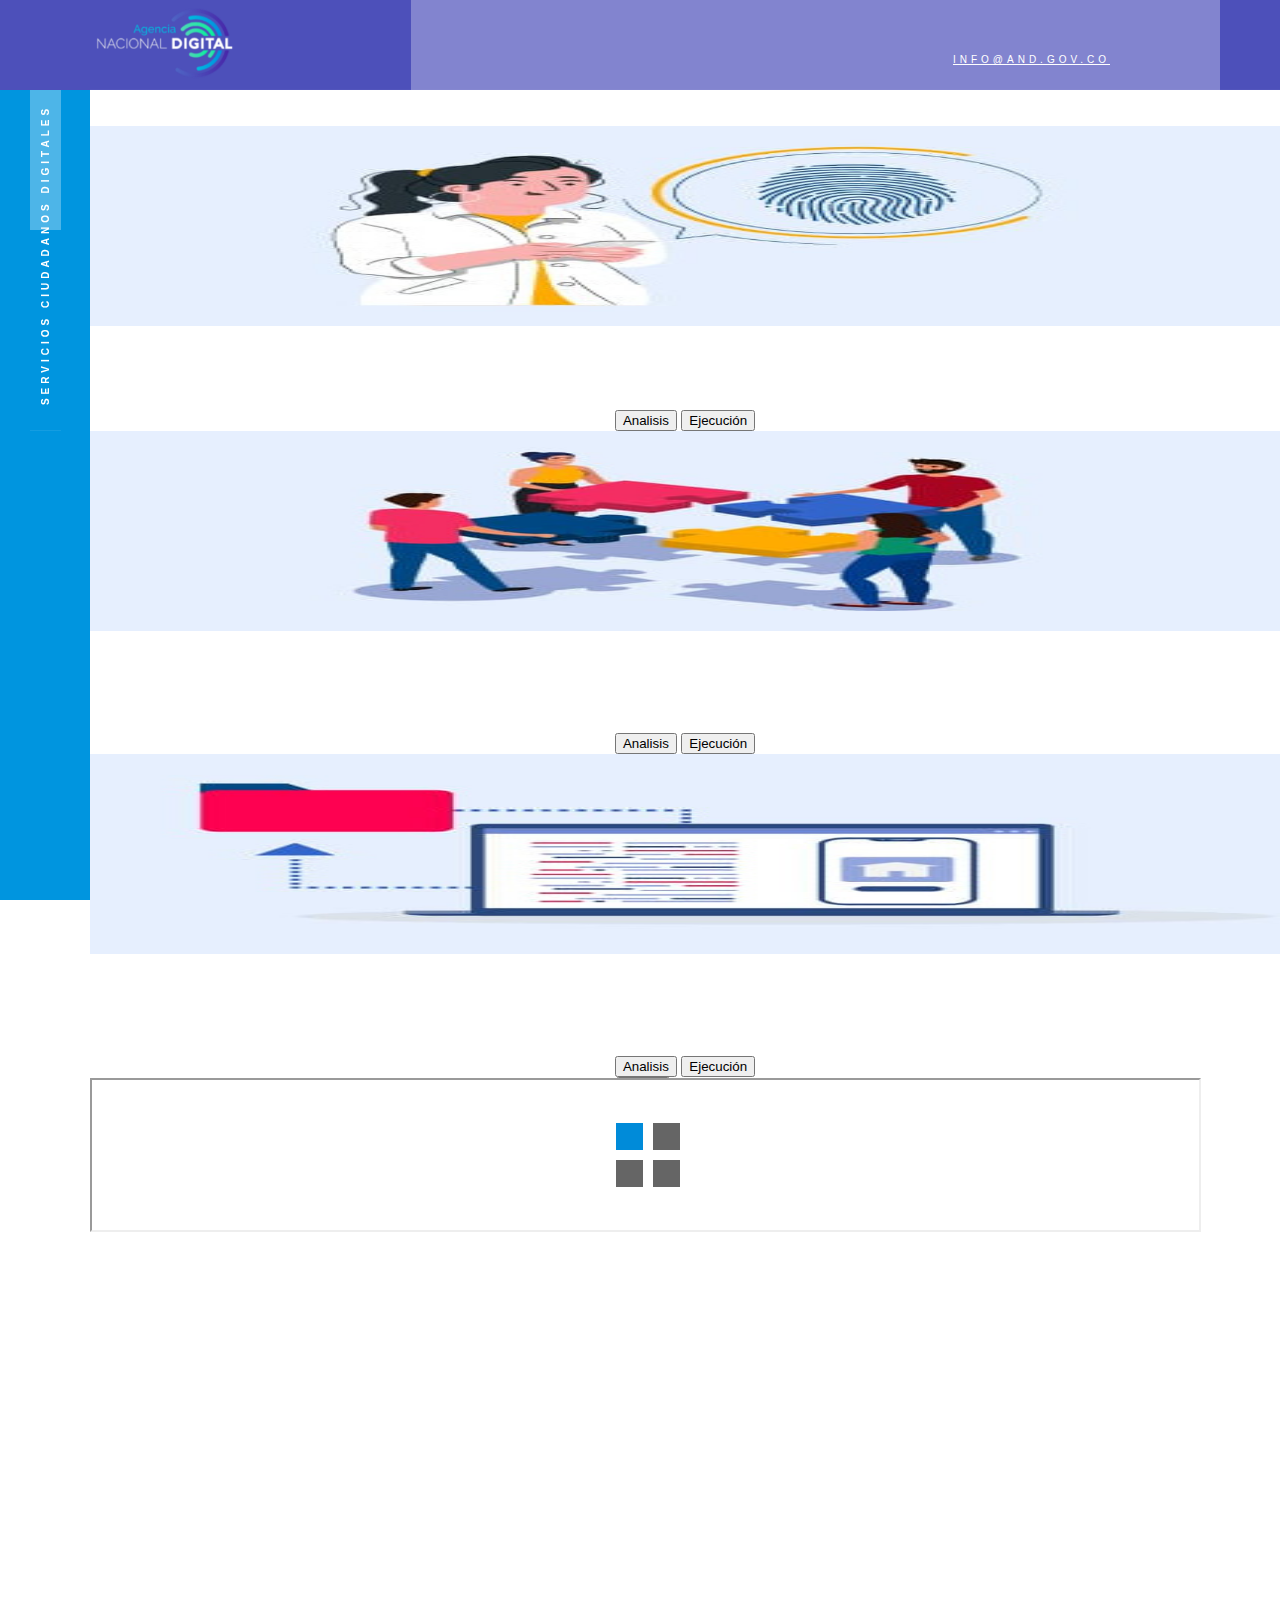
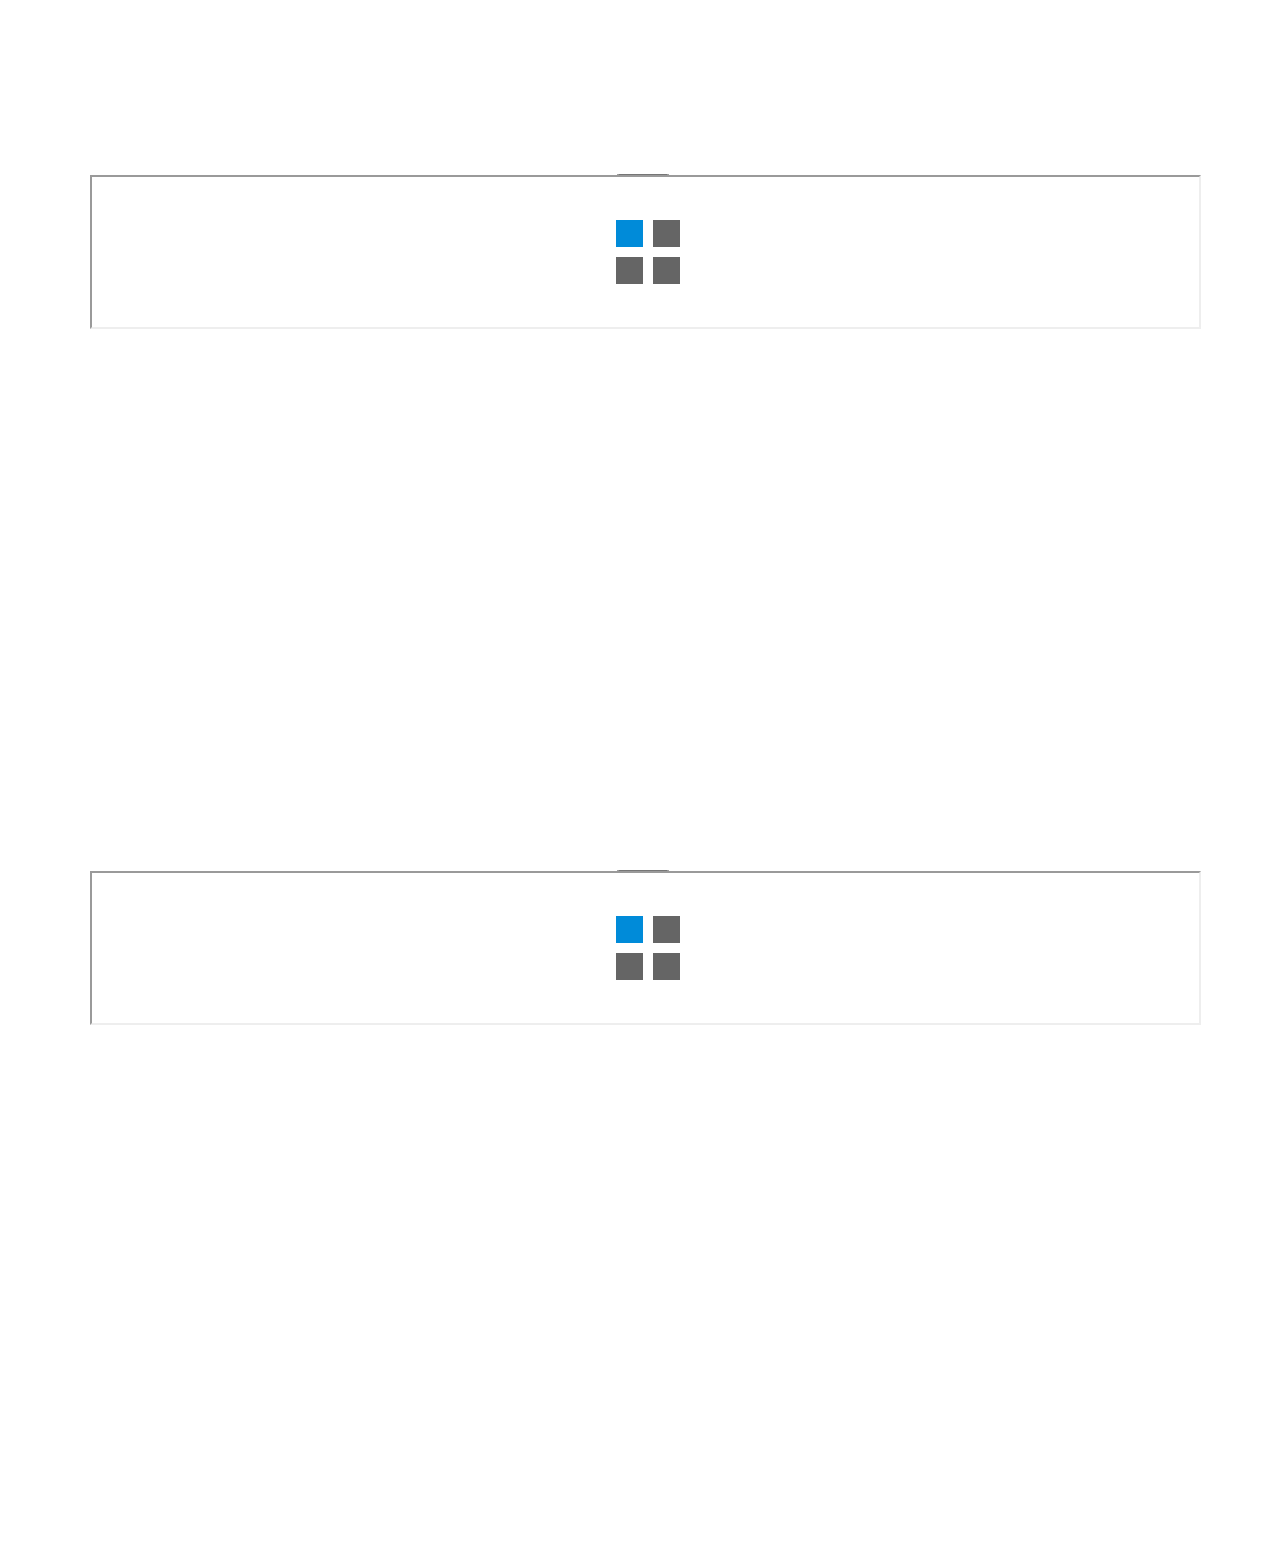
==== serviciosand.html @ 211bf90f "Commit inicial" ====
<!DOCTYPE html>
<html lang="en">

<head>
    <meta charset="UTF-8">
    <meta http-equiv="X-UA-Compatible" content="IE=edge">
    <meta name="viewport" content="width=device-width, initial-scale=1.0">
    <link type="text/css" rel="stylesheet" href="css/style.css">
    <link href="https://cdn.jsdelivr.net/npm/bootstrap@5.1.3/dist/css/bootstrap.min.css" rel="stylesheet"
        integrity="sha384-1BmE4kWBq78iYhFldvKuhfTAU6auU8tT94WrHftjDbrCEXSU1oBoqyl2QvZ6jIW3" crossorigin="anonymous">
    <title>Servicios Ciudadanos</title>
</head>

<body>
    <header class="main-header">
        <a href="#" class="header-logo ajax"><img src="images/and.png" alt=""></a>
        <div class="header-contacts">
            <ul>
                <li><a href="#">info@and.gov.co</a></li>
            </ul>
        </div>
    </header>
    <div class="left-panel">
        <div class="horizonral-subtitle"><span><strong>Servicios Ciudadanos Digitales</strong></span></div>
    </div>

    <div id="wrapper">
        <br /><br />
        <div class="row">
            <div class="col-md-1"></div>
            <div class="col-md-10">

                <div class="row">
                    <div class="col-sm-6 col-md-4">
                        <div class="thumbnail">
                            <img data-src="holder.js/100%x200" alt="100%x200" src="images/autencacion@2x-100.jpg"
                                data-holder-rendered="true" style="height: 200px; width: 100%; display: block;">
                                <div class="caption text-center">
                                <p><b>Autenticación</b></p>
                                <p>Servicio de validación de atributos que le permita a los usuarios, acceder de un
                                    modo
                                    seguro y
                                    confiable a los servicios.</p>
                                <button type="button" class="btn btn-success" data-bs-toggle="modal"
                                    data-bs-target="#autenticacionAnalisisModal">
                                    Analisis
                                </button>
                                <button type="button" class="btn btn-primary" data-toggle="modal"
                                    data-target="#exampleModalCenter" onclick="init();">
                                    Ejecución
                                </button>
                            </div>
                        </div>
                    </div>
                    <div class="col-sm-6 col-md-4">
                        <div class="thumbnail">
                            <img data-src="holder.js/100%x200" alt="100%x200" src="images/Interoperabilidad@2x-100.jpg"
                                data-holder-rendered="true" style="height: 200px; width: 100%; display: block;">
                                <div class="caption text-center">
                                <p><b>Interoperabilidad</b></p>
                                <p>Es el intercambio de información, datos y conocimiento entre las entidades del
                                    Estado
                                    con el
                                    propósito de facilitar servicios en línea a los ciudadanos, empresas y otras
                                    entidades mediante
                                    el intercambio de datos entre sus sistemas de información.</p>
                                <button type="button" class="btn btn-success" data-bs-toggle="modal"
                                    data-bs-target="#interoperabilidadAnalisisModal">
                                    Analisis
                                </button>
                                <button type="button" class="btn btn-primary" data-toggle="modal"
                                    data-target="#exampleModalCenter" onclick="init();">
                                    Ejecución
                                </button>
                            </div>
                        </div>
                    </div>
                    <div class="col-sm-6 col-md-4">
                        <div class="thumbnail">
                            <img data-src="holder.js/100%x200" alt="100%x200" src="images/carpeta ciudadana@2x-100.jpg"
                                data-holder-rendered="true" style="height: 200px; width: 100%; display: block;">
                            <div class="caption text-center">
                                <p><b>Carpeta Ciudadana</b></p>
                                <p>Es el servicio que le permite a los usuarios de servicios ciudadanos digitales
                                    acceder
                                    digitalmente de manera segura, confiable y actualizada al conjunto de sus datos,
                                    que
                                    tienen o
                                    custodian las entidades.</p>
                                <button type="button" class="btn btn-success" data-bs-toggle="modal"
                                    data-bs-target="#carpetaAnalisisModal">
                                    Analisis
                                </button>
                                <button type="button" class="btn btn-primary" data-toggle="modal"
                                    data-target="#exampleModalCenter" onclick="init();">
                                    Ejecución
                                </button>
                            </div>
                        </div>
                    </div>
                </div>



            </div>

        </div>
        <!-- Modal -->
        <div class="modal " id="autenticacionAnalisisModal" tabindex="-1" aria-labelledby="autenticacionAnalisisModal"
            aria-hidden="true">
            <div class="modal-dialog modal-fullscreen">
                <div class="modal-content">
                    <div class="modal-body">
                        <button type="button" class="btn btn-secondary" data-bs-dismiss="modal">Cerrar</button>
                        <iframe class="responsive-iframe" src="Autenticacion/autenticación.html"></iframe>

                    </div>
                </div>
            </div>
        </div>
        <!-- Modal -->

        <!-- Modal -->
        <div class="modal " id="interoperabilidadAnalisisModal" tabindex="-1"
            aria-labelledby="interoperabilidadAnalisisModal" aria-hidden="true">
            <div class="modal-dialog modal-fullscreen">
                <div class="modal-content">
                    <div class="modal-body">
                        <button type="button" class="btn btn-secondary" data-bs-dismiss="modal">Cerrar</button>
                        <iframe class="responsive-iframe" src="Interoperabilidad/interoperabilidad.html"></iframe>

                    </div>
                </div>
            </div>
        </div>
        <!-- Modal -->

        <!-- Modal -->
        <div class="modal " id="carpetaAnalisisModal" tabindex="-1" aria-labelledby="carpetaAnalisisModal"
            aria-hidden="true">
            <div class="modal-dialog modal-fullscreen">
                <div class="modal-content">
                    <div class="modal-body">
                        <button type="button" class="btn btn-secondary" data-bs-dismiss="modal">Cerrar</button>
                        <iframe class="responsive-iframe" src="Carpeta_ciudadana/carpeta.html"></iframe>

                    </div>
                </div>
            </div>
        </div>
        <!-- Modal -->

    </div>
    <script src="https://cdn.jsdelivr.net/npm/bootstrap@5.1.3/dist/js/bootstrap.bundle.min.js"
        integrity="sha384-ka7Sk0Gln4gmtz2MlQnikT1wXgYsOg+OMhuP+IlRH9sENBO0LRn5q+8nbTov4+1p"
        crossorigin="anonymous"></script>

</body>

</html>
---- css/style.css ----
@charset "utf-8";

html {
	overflow-x: hidden !important;
	overflow-y: hidden !important;
	height: 100%;
}
.modal-backdrop {
    position: inherit !important;
}
.div-images{
	background-image: url('../images/index@2x-100.jpg');
	background-repeat: no-repeat;
	background-size: 100% 100%;
	height: 550px;
}
.div-align{
	display: flex;
   align-items: center;
}
.div-align h3 span{
	color: rgb( 77,80,186);
}
body {
	margin: 0;
	padding: 0;
	font-weight: inherit;
	font-size: 100%;
	height: 100%;
	text-align: center;
	background:#fff;
	color: #fff;
	font-family: "Montserrat", sans-serif !important;
}
.content {
	float: left;
	width: 100%;
	position: relative;
	z-index: 5;
}
.full-height {
	height: 100%;
}
.hidden-item {
	overflow:hidden;
}
@-o-viewport {
	width: device-width;
}
@-ms-viewport {
	width: device-width;
}
@viewport {
	width: device-width;
}
#main {
	height: 100%;
	width: 100%;
	position: absolute;
	top: 0;
	left: 0;
	z-index: 2;
}
#wrapper {
	position: absolute;
	top: 90px;
	left: 90px;
	right: 0;
	bottom: 0;
	z-index: 3;
	background:#fff;
}
header.main-header {
    position: fixed;
    top: 0;
    left: 0;
    width: 100%;
    height: 90px;
    z-index: 20;
    background: rgb(77,80,186);
    padding: 0 0 0  90px;
}
header.main-header:after {
	content:'';
	position:absolute;
	bottom:0;
	left:90px;
	height:1px;
	right:0;
	background:rgba(255, 255, 255, 0.03);
}
header.main-header:before {
	content:'';
	position:absolute;
	left:30%;
	right:150px;
	height:100%;
	z-index:-1;
	background:rgba(255, 255, 255, 0.3);
}
.header-logo {
	float:left;
	position:relative;
	top:5px;
}
.header-logo img {
	float:left;
	width: auto;
	height:76px;
}
.nav-button-wrap {
	right:0;
	width:100px;
	position: absolute;
	top:32px;
}
.nav-button {
	left:-20px;
	width: 28px;
	height: 50px;
	display:inline-block;
	cursor: pointer;
	position: relative;
}
.nav-button span {
	width: 100%;
	float: left;
	margin-bottom: 6px;
	height: 2px;
	background: #fff;
	position: relative;
	-webkit-transition: all 0.2s ease-in-out;
	transition: all 0.2s ease-in-out;
}
.nav-button .ncs {
	width: 70%;
}
.nav-button .nbs,
.nav-button.cmenu:hover .nbs {
	width: 0;
}
.nav-button:hover .ncs,
.nav-button:hover .nbs {
	width: 100%;
}
.nav-button.cmenu .nos {
	-webkit-transform: rotate(-45deg) scale(0.8);
	transform: rotate(-45deg) scale(0.8);
	margin-bottom: 0;
	top: 8px;
}
.nav-button.cmenu .ncs {
	-webkit-transform: rotate(45deg) scale(0.8);
	transform: rotate(45deg) scale(0.8);
	margin-bottom: 0;
	top: 6px;
	width: 100%;
}
.nav-button:hover .text {
	color: #fff;
}
.menu-button-text {
	position: absolute;
	left: 0;
	width: 100%;
	bottom: 10px;
	color: #fff;
	font-size: 10px;
	font-weight: 400;
	text-transform: uppercase;
	letter-spacing: 2px;
}
.nav-button.cmenu .menu-button-text {
	margin-top: 16px;
}
.header-contacts {
	float:right;
	position:relative;
	top:24px;
	padding-right:70px;
	right:150px;
}
.header-contacts ul {
	float:right;
}
.header-contacts li {
	list-style:none;
	float:left;
	margin-right:40px;
	top:14px;
	position:relative;
	text-transform: uppercase;
    font-weight: 500;
    font-size: 10px;
    color: #1b1b1b;
    letter-spacing: 4px;
}
.header-contacts li:before {
	content:'';
	position:absolute;
	left:-30px;
	width:15px;
	top:50%;
	height:2px;
	margin-top:-2px;
}
.header-contacts li  a{
	color:#fff;
}
.left-panel {
	position:fixed;
	top:90px;
	left:0;
	width:90px;
	bottom:0;
	z-index:19;
    background: rgb(0, 149, 223);
    -webkit-transform: translate3d(0,0,0);
	/*border-right: 1px solid rgba(255, 255, 255, 0.03);*/
}
.left-panel_social {
	position:absolute;
	bottom:110px;
	left:50%;
	margin-left:-20px;
	width:40px;
}
.left-panel_social li {
	width:40px;
	height:40px;
	line-height:40px;
	box-sizing:border-box;
	display:inline-table;
	border: 1px solid rgba(255, 255, 255, 0.08);
	border-top:none;
	position:relative;
}
.left-panel_social li:before , .nav-social li:before {
	content:'';
	position:absolute;
	left:0;
	width:0;
	height:100%;
	top:0;
	background:rgba(255, 255, 255, 0.08);
	z-index:1;
	-webkit-transition: all 200ms ease-out;
	transition: all 200ms ease-out;
}
.left-panel_social li:hover:before , .nav-social li:hover:before {
	width:100%;
}
.left-panel_social li:first-child {
	border-top:1px solid rgba(255, 255, 255, 0.08);
}
.left-panel_social li a {
	position:relative;
	z-index:2;
	color:#767676;
}
.horizonral-subtitle {
	position:absolute;
	left:40px;
	top:150px;
}
.horizonral-subtitle span {
    position: absolute;
    left: -170px;
    text-transform: uppercase;
    font-weight: 400;
    font-size: 10px;
    letter-spacing: 4px;
	padding:10px 0;
	width:350px;
	top:0;
	text-align: center;
    -webkit-transform: rotate(-90deg);
    transform: rotate(-90deg);
    color: #fff;
    text-overflow: ellipsis;
	overflow: hidden;
    white-space: nowrap;
	border-left:1px solid rgba(255, 255, 255, 0.08);
}
.horizonral-subtitle span strong {
	position:relative;
	display:block;
}
.horizonral-subtitle span:before {
	content:'';
	position:absolute;
	width:190px;
	right:-40px;
	height:100%;
	top:0;
	background:#fff;
	opacity: 0.3;
}
@media only screen and (max-width: 1064px) {
	#wrapper {
		left:0;
	}
	.left-panel , .share-button:before , .share-button:after , .header-contacts , .progress-bar-wrap , .scroll-nav-wrap , .height-emulator  , .flat-project_title_dec , .tabs-counter , .hor-mob-filter:before , .hor-mob-filter:after   {
		display:none;
	}
	.hor-mob-filter {
		left:0;
	}
	header.main-header {
		padding-left:30px;
	}
	.share-button {
		top:0;
		width:90px;
		left:190px;
		height:90px;
		-webkit-transform: translate3d(0,0,0);
	}
	.share-button span {
		display:inline-table;
		top:30px;
		-webkit-transform: rotate(0deg);
		transform: rotate(0deg);
	}
	.share-button span:before {
		content:'';
		position:absolute;
		left:0;
		right:0;
		bottom:-4px;
		height:1px;
	}
	.share-wrapper {
		bottom: inherit;
		top:90px;
	}
	.hero-start-link.hero-start-link_mlt , .fixed-column-wrap , .column-wrap , .fixed-column-wrap-content  , .hero-start-link    , section.hero-section:before  {
		width:100%;
	}
	.page-load , .share-wrapper  {
		left:0px;
	}
	.hero-start-link  {
		z-index:50;
		background: #1b1b1b;
	}
	.hero-bg {
		right:0;
		left:0;
	}
	section.hero-section:before {
		background: #323236;
	}
	section.hero-section {
		padding: 100px 0 75px;
	}
	.multi-slideshow-wrap_1 , .multi-slideshow-wrap_2   {
		bottom:70px;
	}
	.hero-title {
		top:5%;
	}
	.fixed-column-wrap , .fixed-column-wrap-content {
		position:relative!important;
		float:left;
		top:0;
		height:auto !important;
	}
	.fixed-column-wrap-content.map-mobile {
		height:400px !important;
		padding:0;
	}
	.fixed-column-wrap-content  {
		padding:150px 0 50px;
	}
	.fixed-column-wrap_title {
		position: relative;
		bottom:0;
		left:0;
		right:0;
		z-index: 21;
		text-align: left;
		margin:0 auto;
		max-width: 824px;
		width:92%;
	}
	.fixed-column-wrap_title p {
		text-align:left;
		float:left;
	}
	.fixed-column-wrap_title h2:before{
		right:inherit;
		left:0;
	}
	.main-footer {
		position:relative;
		float:left;
		width:100%;
		left:0;
	}
	.footer-inner {
		padding: 50px 0 70px;
	}
	.fc_button  {
		margin-bottom:50px;
	}
	.subcribe-form {
		margin-top:0;
	}
	#subscribe {
		max-width:550px;
	}
	.show-case-slider-wrap ,   .mob-carusel {
		height:400px;
		overflow:hidden;
	}
	.flat-project_title h2 {
		text-align: left;
		font-size: 32px;
		line-height: 44px;
		padding-right: 0;
	}
	.tabs-menu {
		margin-top:30px;
	}
	.gallery-item , .gallery-item.gallery-item-second {
		width:50% !important;
	}
	.ff_panel-conainer {
		padding-bottom:0;
	}
	.in-filter_mobpanel {
		float:left;
		width:100%;
		position:relative;
		left:0;
		height:auto;
		padding-right:0;
	}
	.in-filter_mobpanel  .gallery-filters{
		height:auto;
	}
	section , section.no-padding-bottom {
		padding-top:40px;
	}
	.mob-bg {
		display:block;
	}
	.section-number.right_sn {
		right:0;
		overflow:hidden;
	}
	.frbg {
		height:100%;
		padding-bottom:80px;
	}
	}
	@media only screen and (max-width: 560px) {
		.nav-holder {
			width: 300px;
		}
		.nav-scroll-bar-wrap {
			padding: 50px 10px 100px 30px;
		}
		.share-button {
			left: 160px;
		}
		header.main-header {
			padding: 0 0 0 20px;
		}
	}
	@media only screen and (-webkit-min-device-pixel-ratio: 2) {
		.bg {
			background-attachment: scroll !important;
			/*-web-webkit-background-size: cover;*/
			background-position: center;
			}
	}
	.nav-scroll-bar-wrap {
		overflow:hidden;
		position:absolute;
		left:0;
		right:0;
		bottom:70px;
		top:0;
		padding:80px 40px 100px 50px;
	}
	nav.nav-inner {
		float: left;
		overflow: hidden;
		width: 100%;
		position: relative;
		 margin-top: 90px;
		z-index: 20;
	}
	.media-container {
		position:absolute;
		top:0;
		left:0;
		width:100%;
		height:100%;
		overflow:hidden;
		z-index:-1;
	}

	.nav-social {
		position:absolute;
		height:80px;
		width:100%;
		left:0;
		bottom:0;
		background: #464443;
		padding:0 20px 0 70px;
	}
	.nav-social_title {
		float:left;
		top: 32px;
		margin-right:20px;
		position: relative;
		text-transform: uppercase;
		font-weight: 500;
		font-size: 10px;
		color:#fff;
		letter-spacing: 4px;
	}
	.nav-social li{
		width: 40px;
		height: 40px;
		line-height: 40px;
		box-sizing: border-box;
		border: 1px solid rgba(255, 255, 255, 0.08);
		border-left: none;
		position: relative;
		float:left;
		top:20px;
	}
	.nav-social li:first-child {
		border-left:1px solid rgba(255, 255, 255, 0.08);
	}
	.nav-social li a{
		color: #767676;
		position:relative;
		z-index:10;
	}
	.responsive-iframe {
		position: relative;
		top: -20px;
		left: 0;
		bottom: 0;
		right: 0;
		width: 100% !important;
		height: 100% !important;
	}
	.modal {
		top: 90px !important;
		left: 93px !important;
		width: 93% !important;
		height: 86% !important;

	}
	.modal1 {
		top: 90px !important;
		left: 93px !important;
		width: 93% !important;
		height: 86% !important;

	}
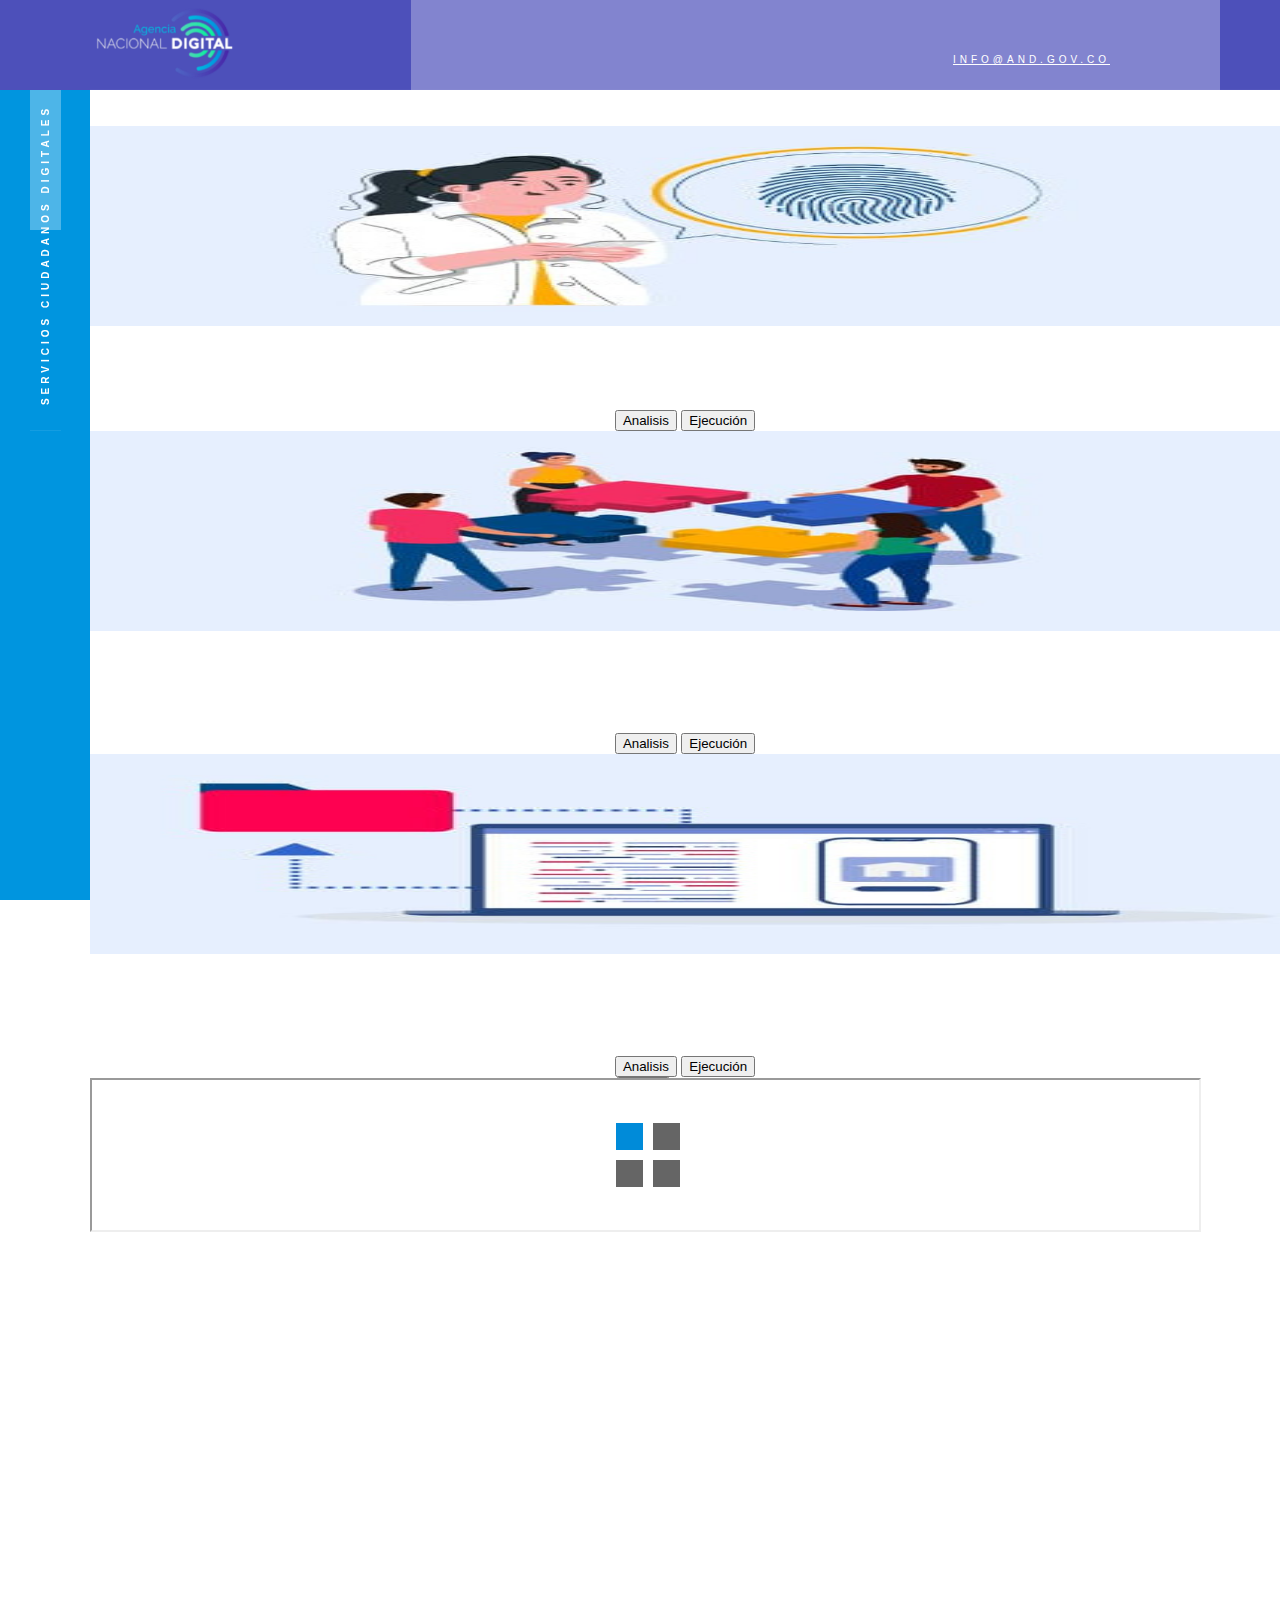
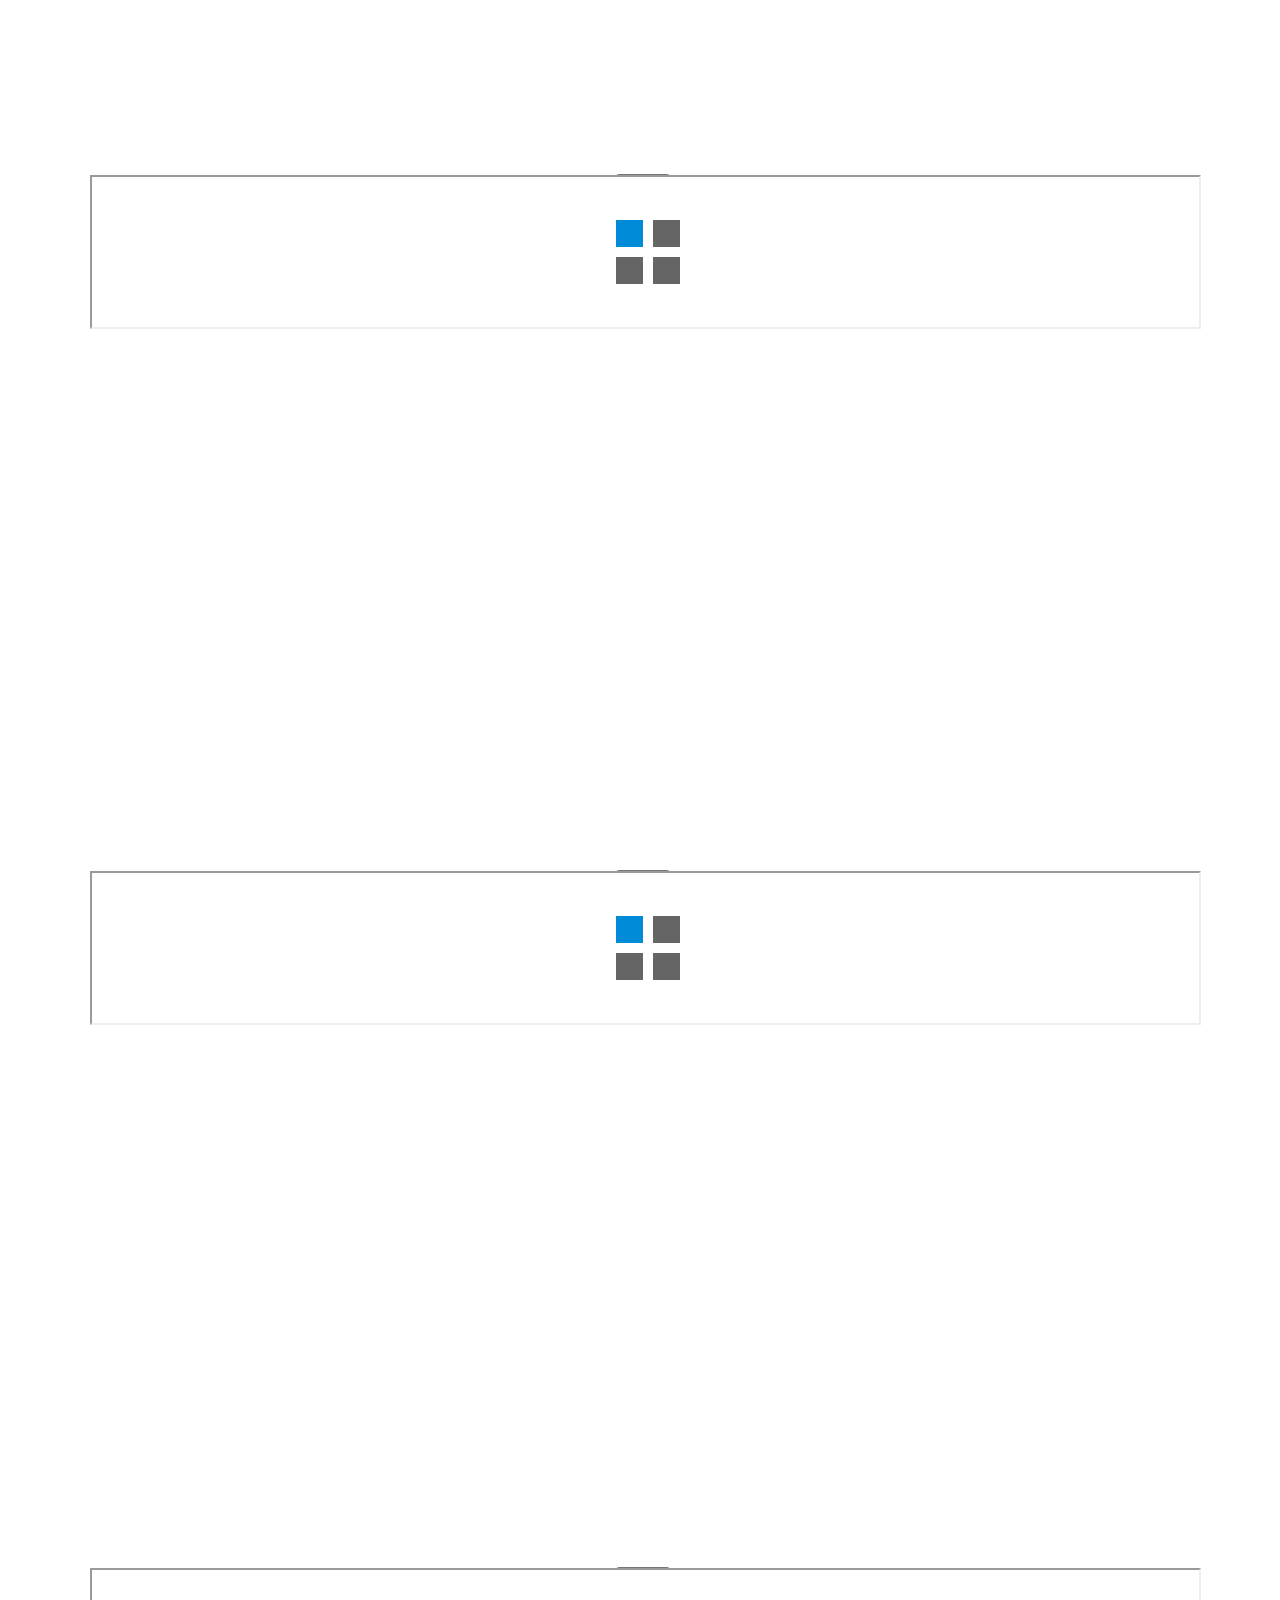
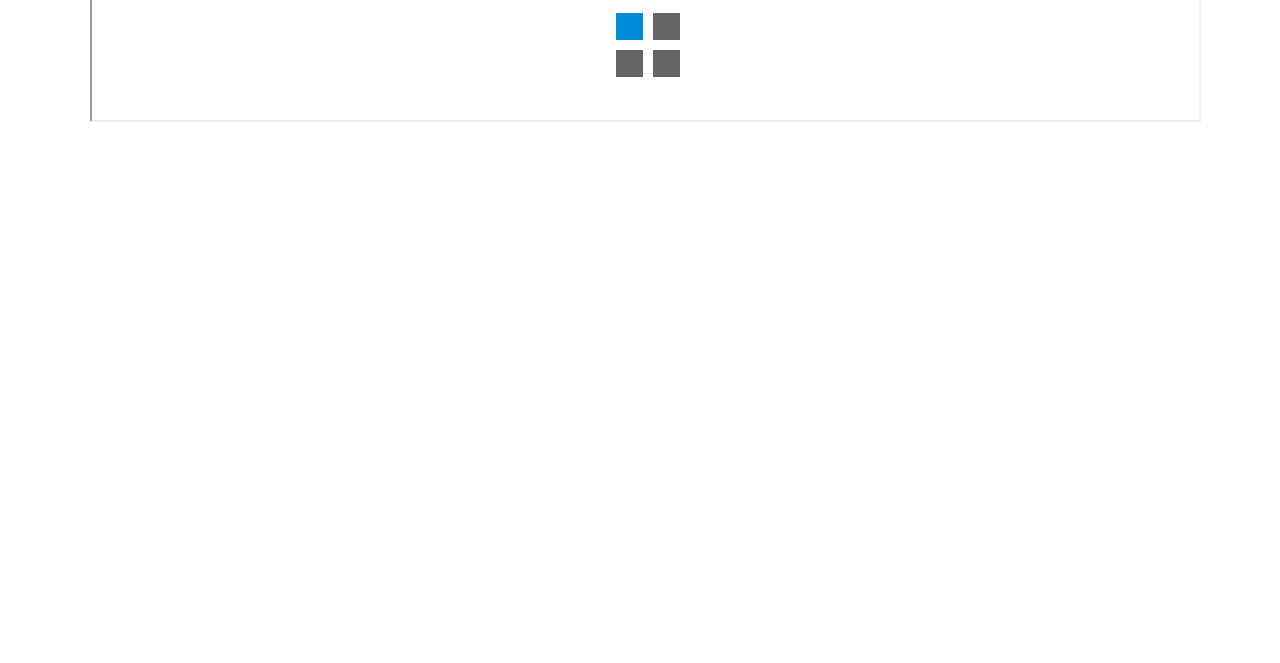
==== commit d9f53049: "Actualizacion flujos" ====
--- a/serviciosand.html
+++ b/serviciosand.html
@@ -68,8 +68,8 @@
                                     data-bs-target="#interoperabilidadAnalisisModal">
                                     Analisis
                                 </button>
-                                <button type="button" class="btn btn-primary" data-toggle="modal"
-                                    data-target="#exampleModalCenter" onclick="init();">
+                                <button type="button" class="btn btn-primary" data-bs-toggle="modal"
+                                    data-bs-target="#interoperabilidadEjecucionModal">
                                     Ejecución
                                 </button>
                             </div>
@@ -127,7 +127,22 @@
                 <div class="modal-content">
                     <div class="modal-body">
                         <button type="button" class="btn btn-secondary" data-bs-dismiss="modal">Cerrar</button>
-                        <iframe class="responsive-iframe" src="Interoperabilidad/interoperabilidad.html"></iframe>
+                        <iframe class="responsive-iframe" src="Interoperabilidad/Analisis/interoperabilidad.html"></iframe>
+
+                    </div>
+                </div>
+            </div>
+        </div>
+        <!-- Modal -->
+
+        <!-- Modal -->
+        <div class="modal " id="interoperabilidadEjecucionModal" tabindex="-1"
+            aria-labelledby="interoperabilidadEjecucionModal" aria-hidden="true">
+            <div class="modal-dialog modal-fullscreen">
+                <div class="modal-content">
+                    <div class="modal-body">
+                        <button type="button" class="btn btn-secondary" data-bs-dismiss="modal">Cerrar</button>
+                        <iframe class="responsive-iframe" src="Interoperabilidad/Ejecucion/interoperabilidad_Ejecucion.html"></iframe>
 
                     </div>
                 </div>
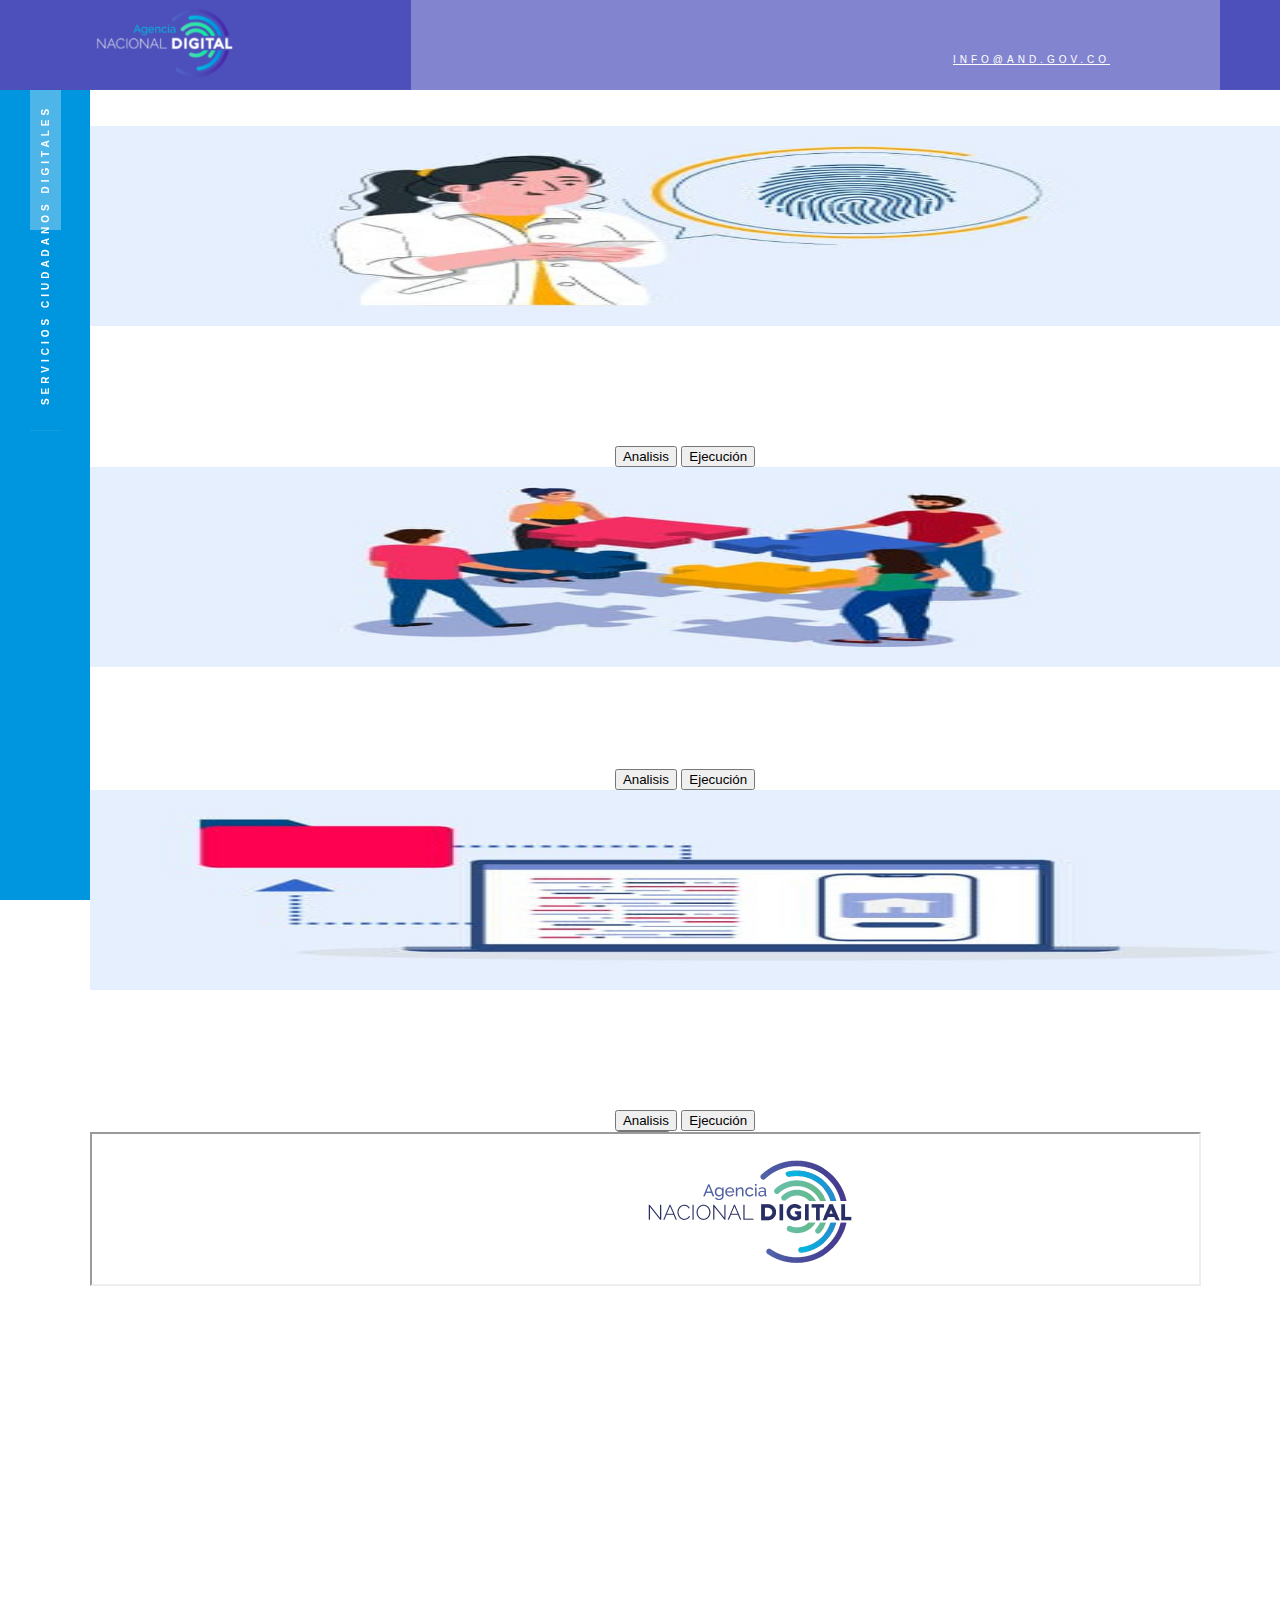
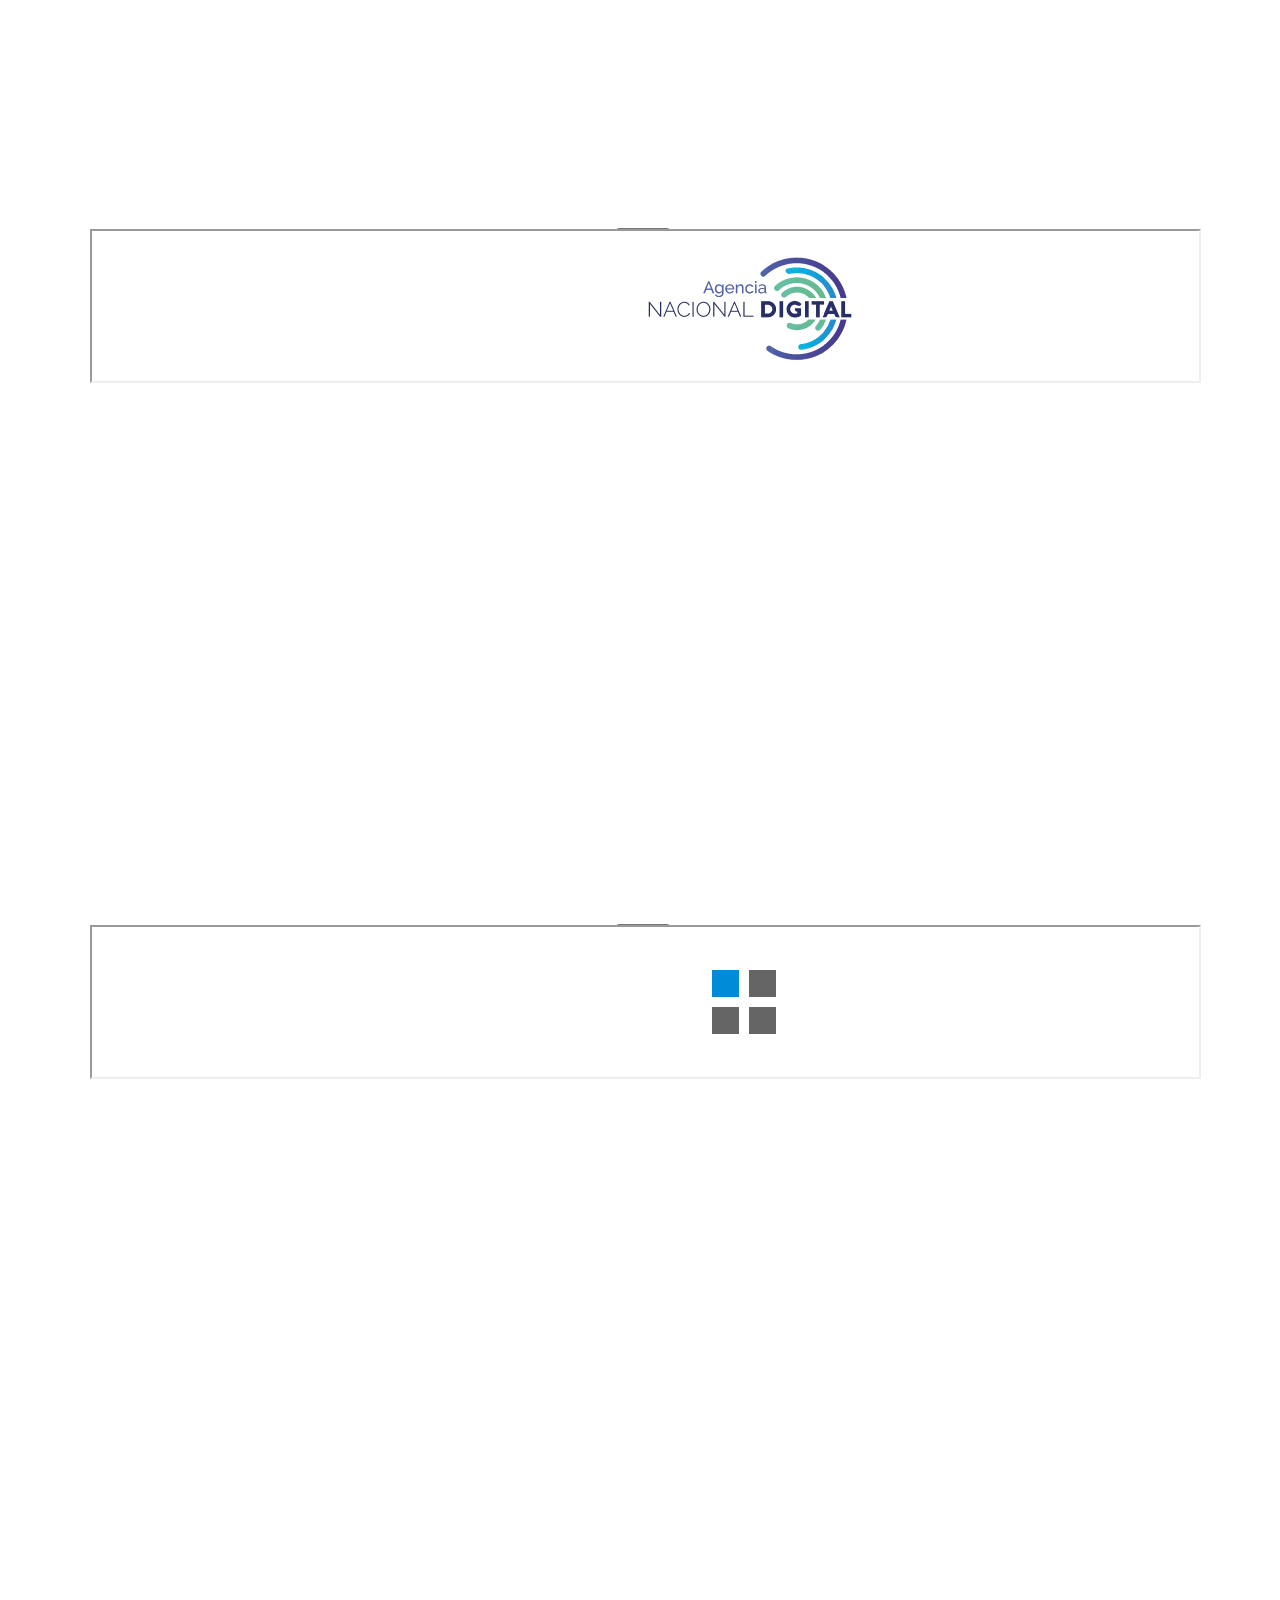
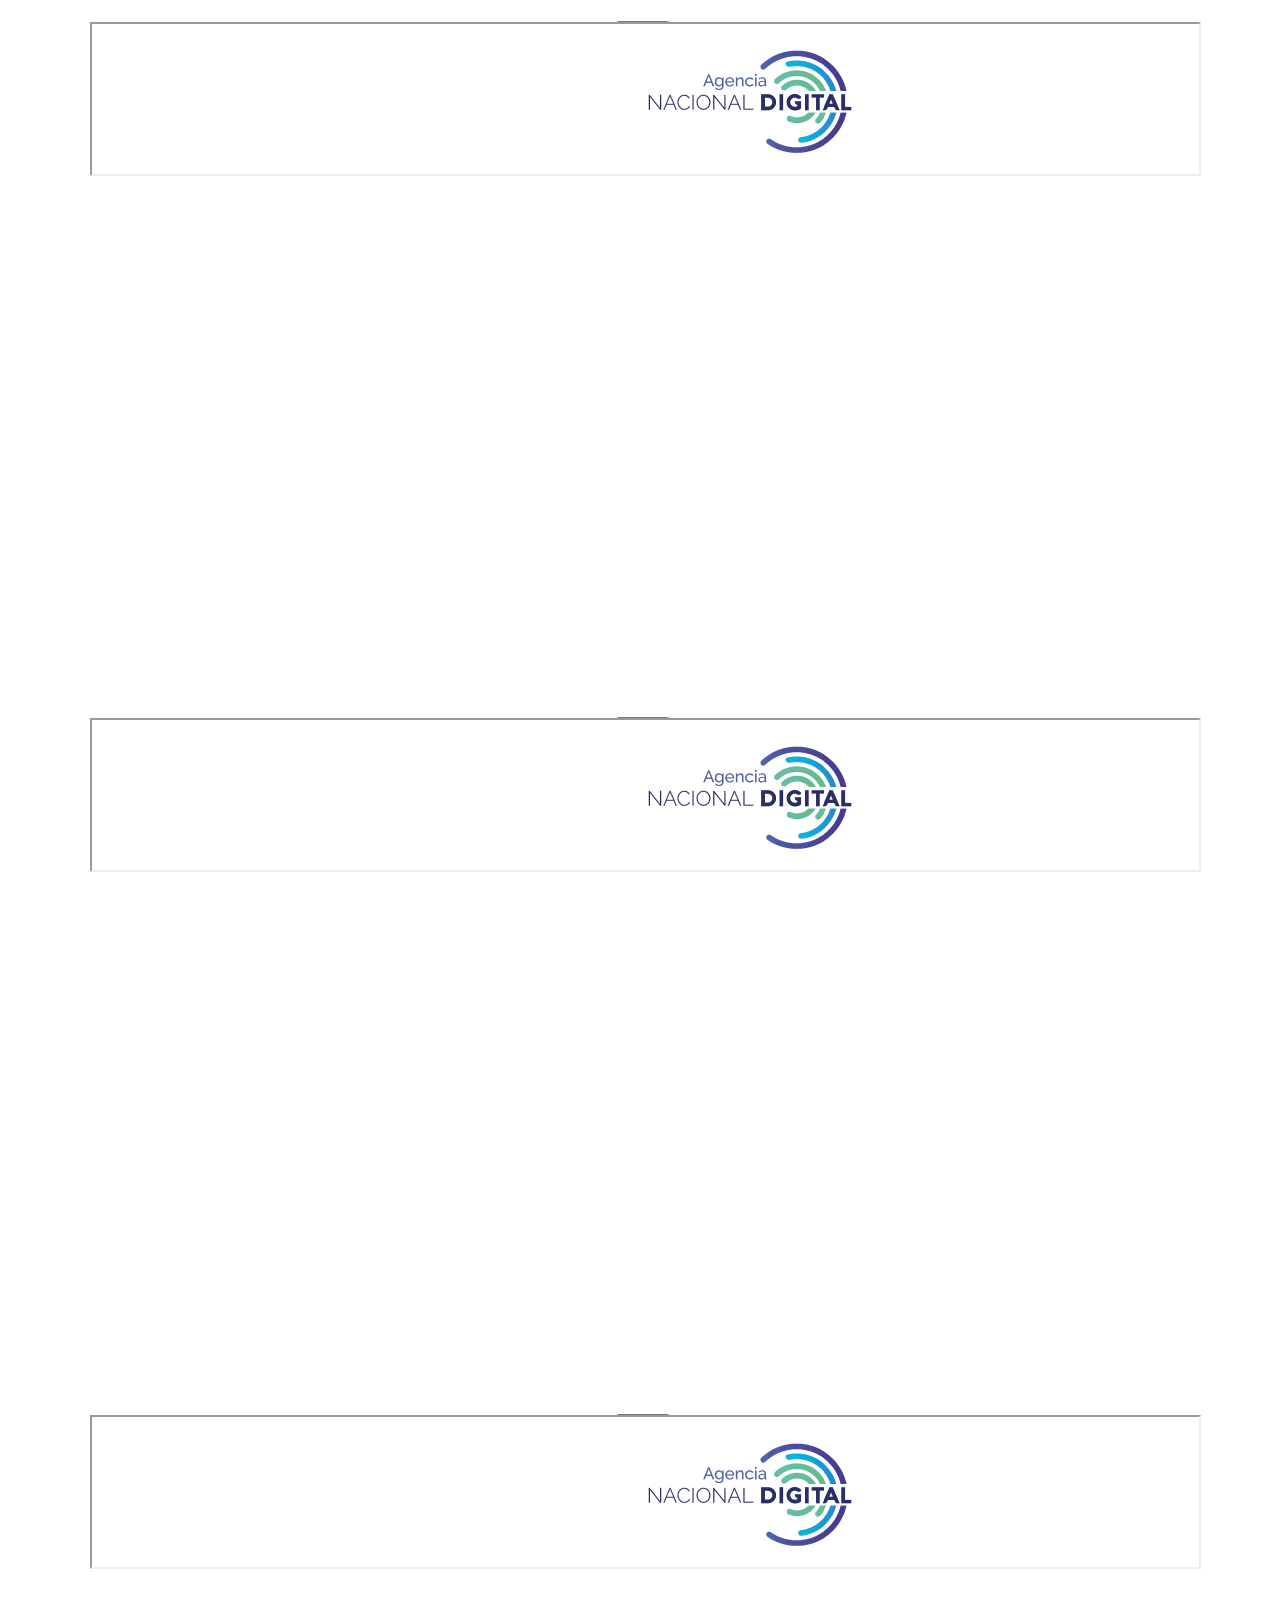
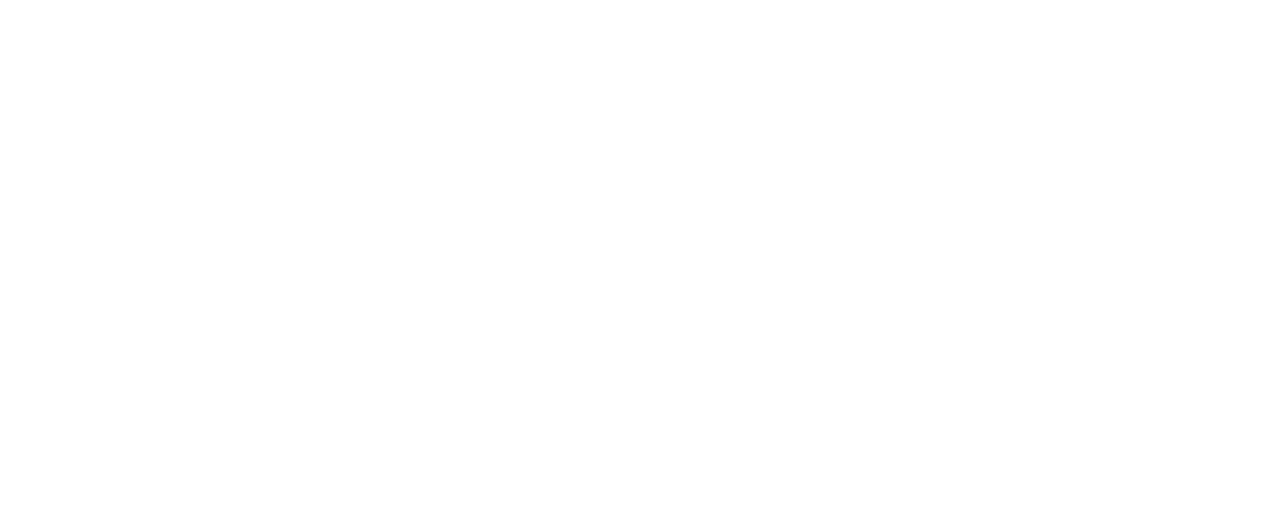
==== commit 478459a5: "Clic inicio, ajuste botones" ====
--- a/serviciosand.html
+++ b/serviciosand.html
@@ -13,7 +13,7 @@
 
 <body>
     <header class="main-header">
-        <a href="#" class="header-logo ajax"><img src="images/and.png" alt=""></a>
+        <a href="index.html" class="header-logo ajax"><img src="images/and.png" alt=""></a>
         <div class="header-contacts">
             <ul>
                 <li><a href="#">info@and.gov.co</a></li>
@@ -41,12 +41,13 @@
                                     modo
                                     seguro y
                                     confiable a los servicios.</p>
+                                    <br/><br/>
                                 <button type="button" class="btn btn-success" data-bs-toggle="modal"
                                     data-bs-target="#autenticacionAnalisisModal">
                                     Analisis
                                 </button>
-                                <button type="button" class="btn btn-primary" data-toggle="modal"
-                                    data-target="#exampleModalCenter" onclick="init();">
+                                <button type="button" class="btn btn-primary" data-bs-toggle="modal"
+                                    data-bs-target="#autenticacionEjecucionModal">
                                     Ejecución
                                 </button>
                             </div>
@@ -63,7 +64,7 @@
                                     con el
                                     propósito de facilitar servicios en línea a los ciudadanos, empresas y otras
                                     entidades mediante
-                                    el intercambio de datos entre sus sistemas de información.</p>
+                                    el intercambio de datos entre sus sistemas de información.</p>                                    
                                 <button type="button" class="btn btn-success" data-bs-toggle="modal"
                                     data-bs-target="#interoperabilidadAnalisisModal">
                                     Analisis
@@ -87,12 +88,13 @@
                                     que
                                     tienen o
                                     custodian las entidades.</p>
+                                    <br/>
                                 <button type="button" class="btn btn-success" data-bs-toggle="modal"
                                     data-bs-target="#carpetaAnalisisModal">
                                     Analisis
                                 </button>
-                                <button type="button" class="btn btn-primary" data-toggle="modal"
-                                    data-target="#exampleModalCenter" onclick="init();">
+                                <button type="button" class="btn btn-primary" data-bs-toggle="modal"
+                                    data-bs-target="#carpetaAadEjecucionModal">
                                     Ejecución
                                 </button>
                             </div>
@@ -112,13 +114,27 @@
                 <div class="modal-content">
                     <div class="modal-body">
                         <button type="button" class="btn btn-secondary" data-bs-dismiss="modal">Cerrar</button>
-                        <iframe class="responsive-iframe" src="Autenticacion/autenticación.html"></iframe>
-
-                    </div>
-                </div>
-            </div>
-        </div>
-        <!-- Modal -->
+                        <iframe class="responsive-iframe" src="Autenticacion/Analisis/autenticación.html"></iframe>
+
+                    </div>
+                </div>
+            </div>
+        </div>
+        <!-- Modal -->
+         <!-- Modal -->
+         <div class="modal " id="autenticacionEjecucionModal" tabindex="-1"
+         aria-labelledby="autenticacionEjecucionModal" aria-hidden="true">
+         <div class="modal-dialog modal-fullscreen">
+             <div class="modal-content">
+                 <div class="modal-body">
+                     <button type="button" class="btn btn-secondary" data-bs-dismiss="modal">Cerrar</button>
+                     <iframe class="responsive-iframe" src="Autenticacion/Ejecucion/autenticacion_ejecucion.html"></iframe>
+
+                 </div>
+             </div>
+         </div>
+     </div>
+     <!-- Modal -->
 
         <!-- Modal -->
         <div class="modal " id="interoperabilidadAnalisisModal" tabindex="-1"
@@ -157,13 +173,28 @@
                 <div class="modal-content">
                     <div class="modal-body">
                         <button type="button" class="btn btn-secondary" data-bs-dismiss="modal">Cerrar</button>
-                        <iframe class="responsive-iframe" src="Carpeta_ciudadana/carpeta.html"></iframe>
-
-                    </div>
-                </div>
-            </div>
-        </div>
-        <!-- Modal -->
+                        <iframe class="responsive-iframe" src="Carpeta_ciudadana/Analisis/carpeta.html"></iframe>
+
+                    </div>
+                </div>
+            </div>
+        </div>
+        <!-- Modal -->
+
+         <!-- Modal -->
+         <div class="modal " id="carpetaAadEjecucionModal" tabindex="-1"
+         aria-labelledby="carpetaAadEjecucionModal" aria-hidden="true">
+         <div class="modal-dialog modal-fullscreen">
+             <div class="modal-content">
+                 <div class="modal-body">
+                     <button type="button" class="btn btn-secondary" data-bs-dismiss="modal">Cerrar</button>
+                     <iframe class="responsive-iframe" src="Carpeta_ciudadana/ejecucion/carpeta_ejecucion.html"></iframe>
+
+                 </div>
+             </div>
+         </div>
+     </div>
+     <!-- Modal -->
 
     </div>
     <script src="https://cdn.jsdelivr.net/npm/bootstrap@5.1.3/dist/js/bootstrap.bundle.min.js"
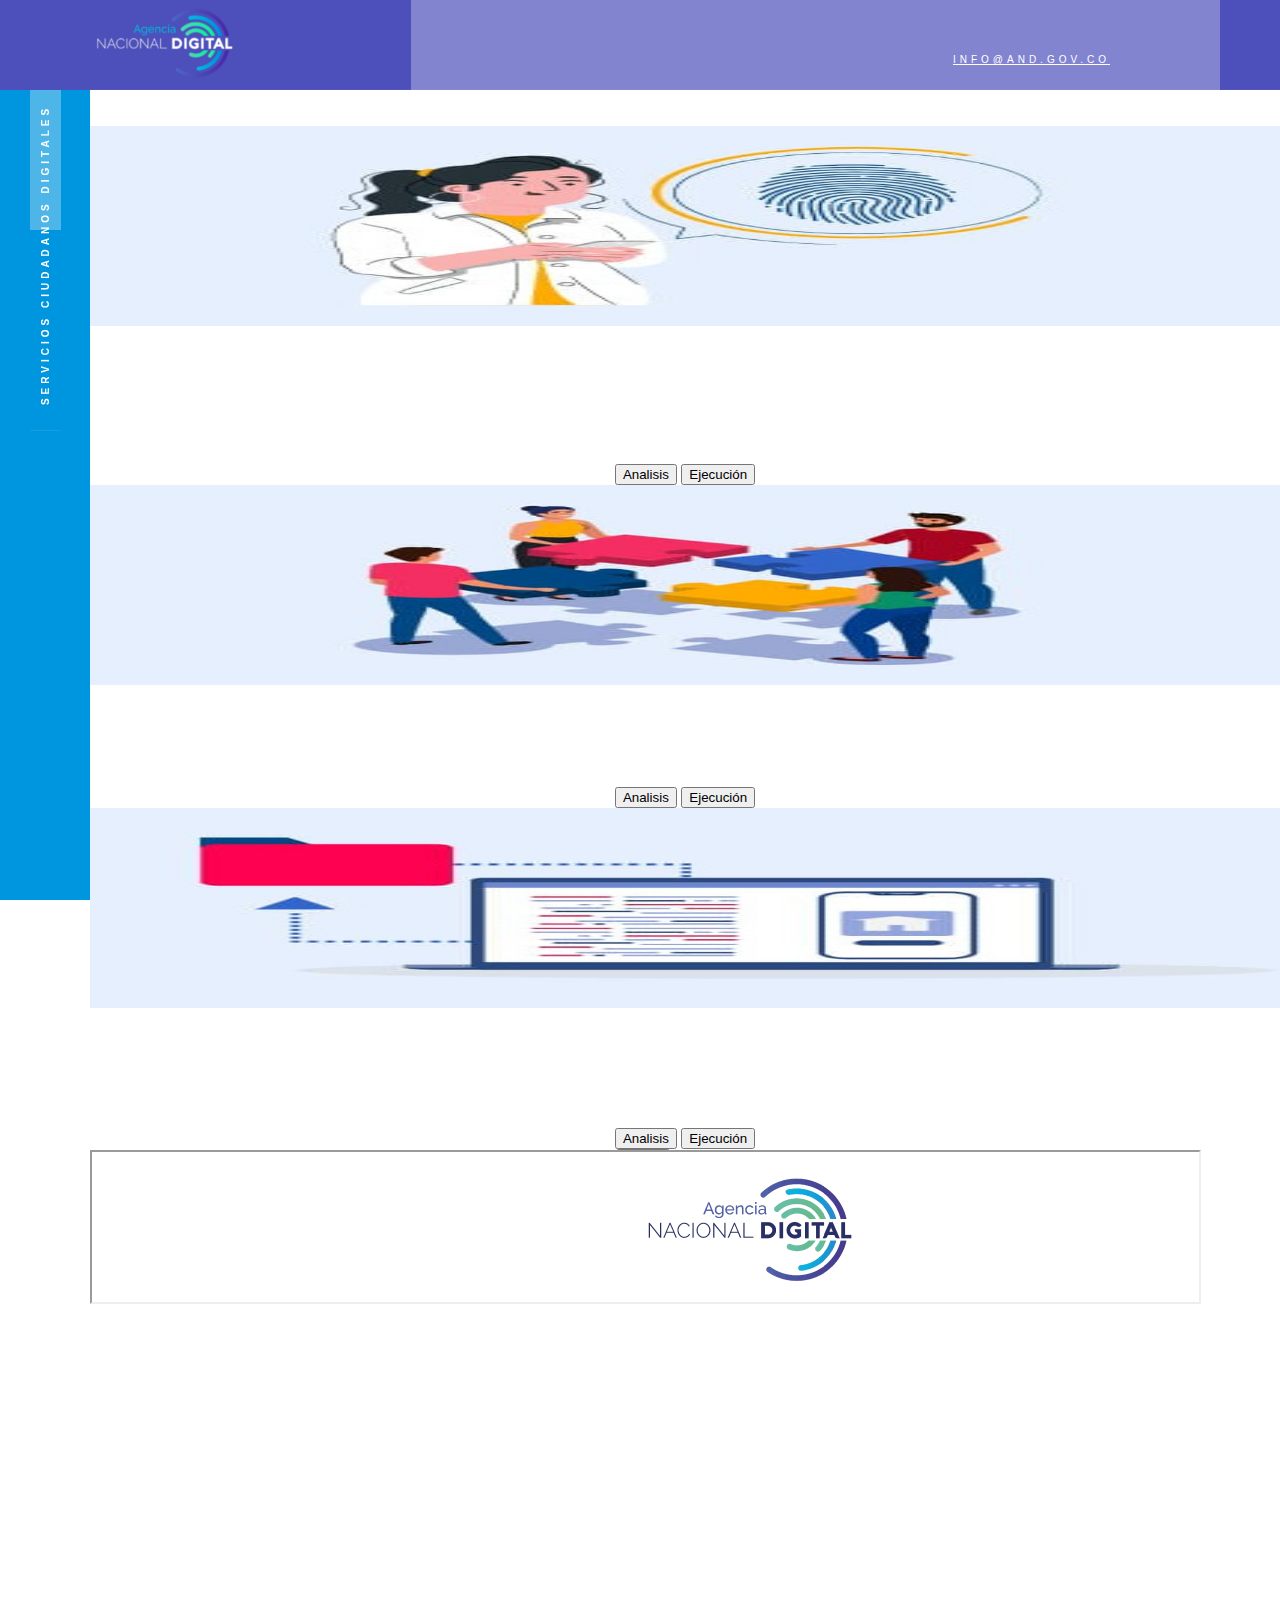
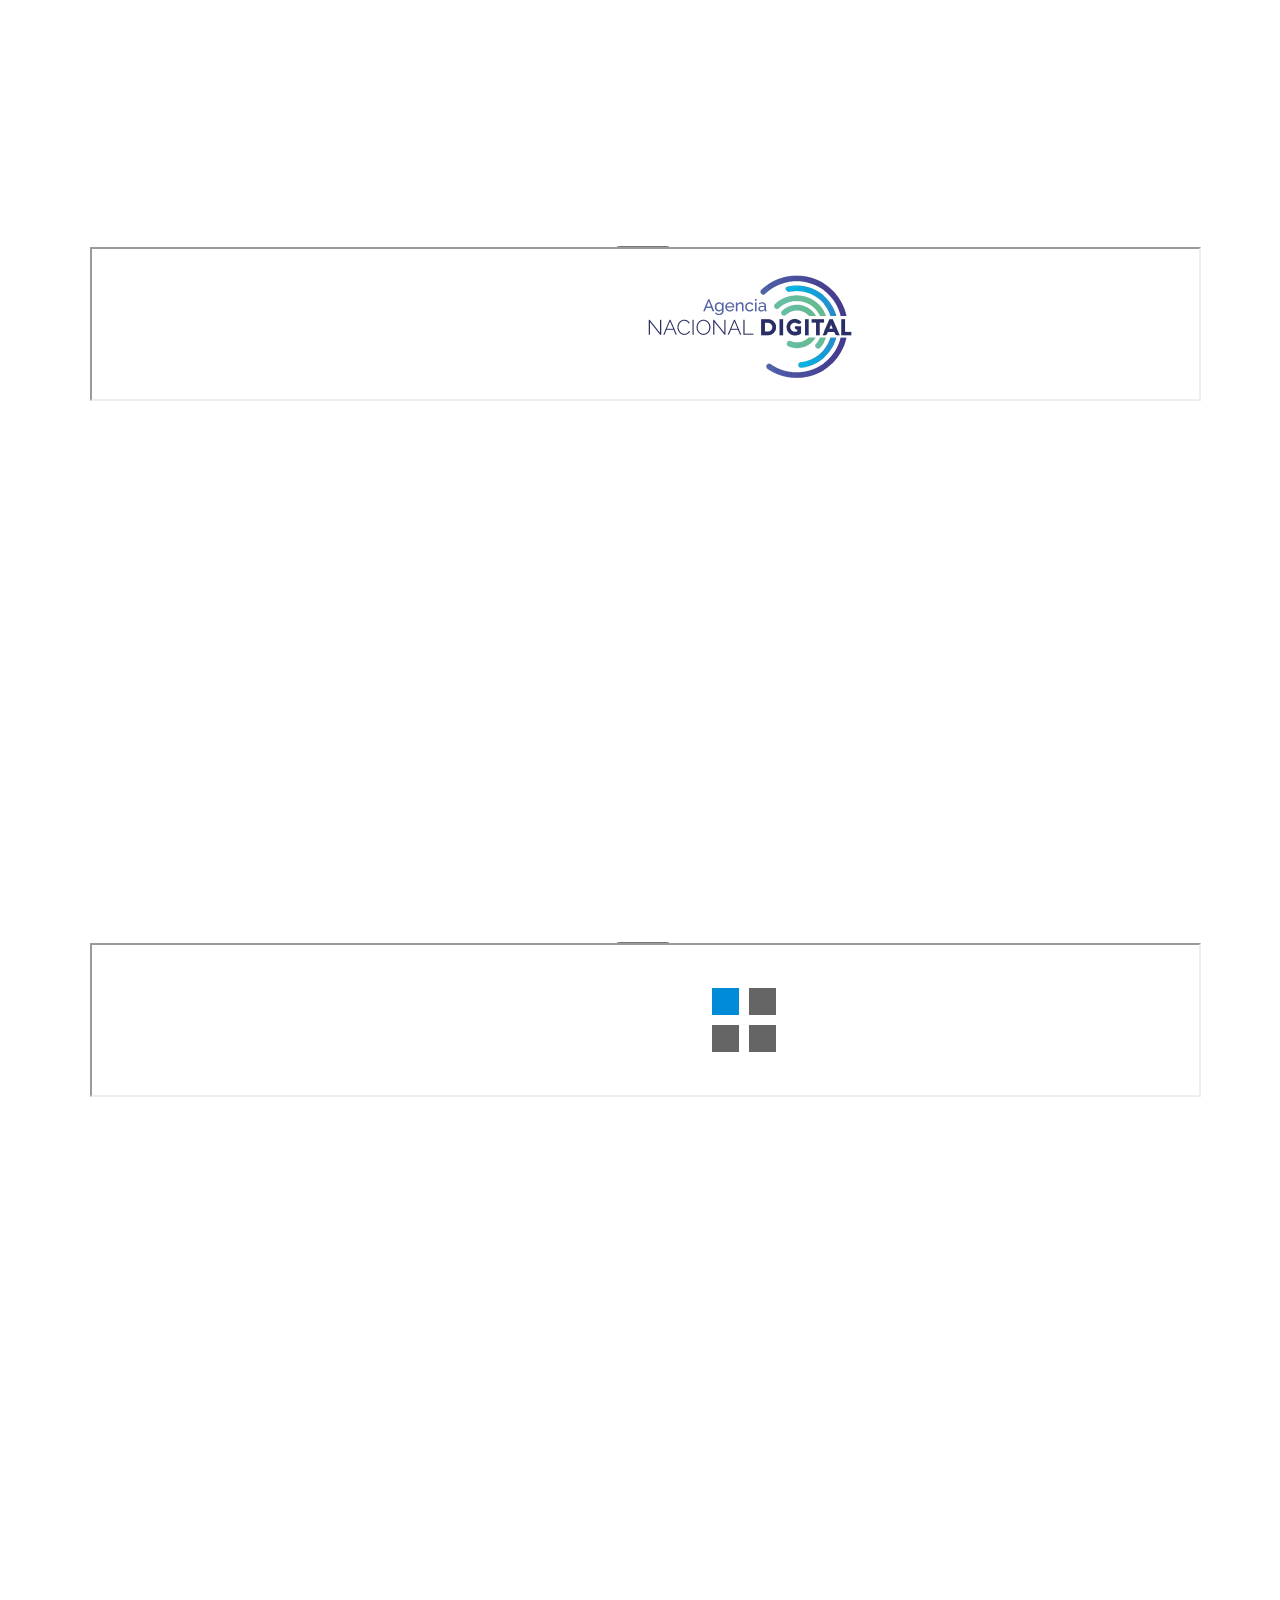
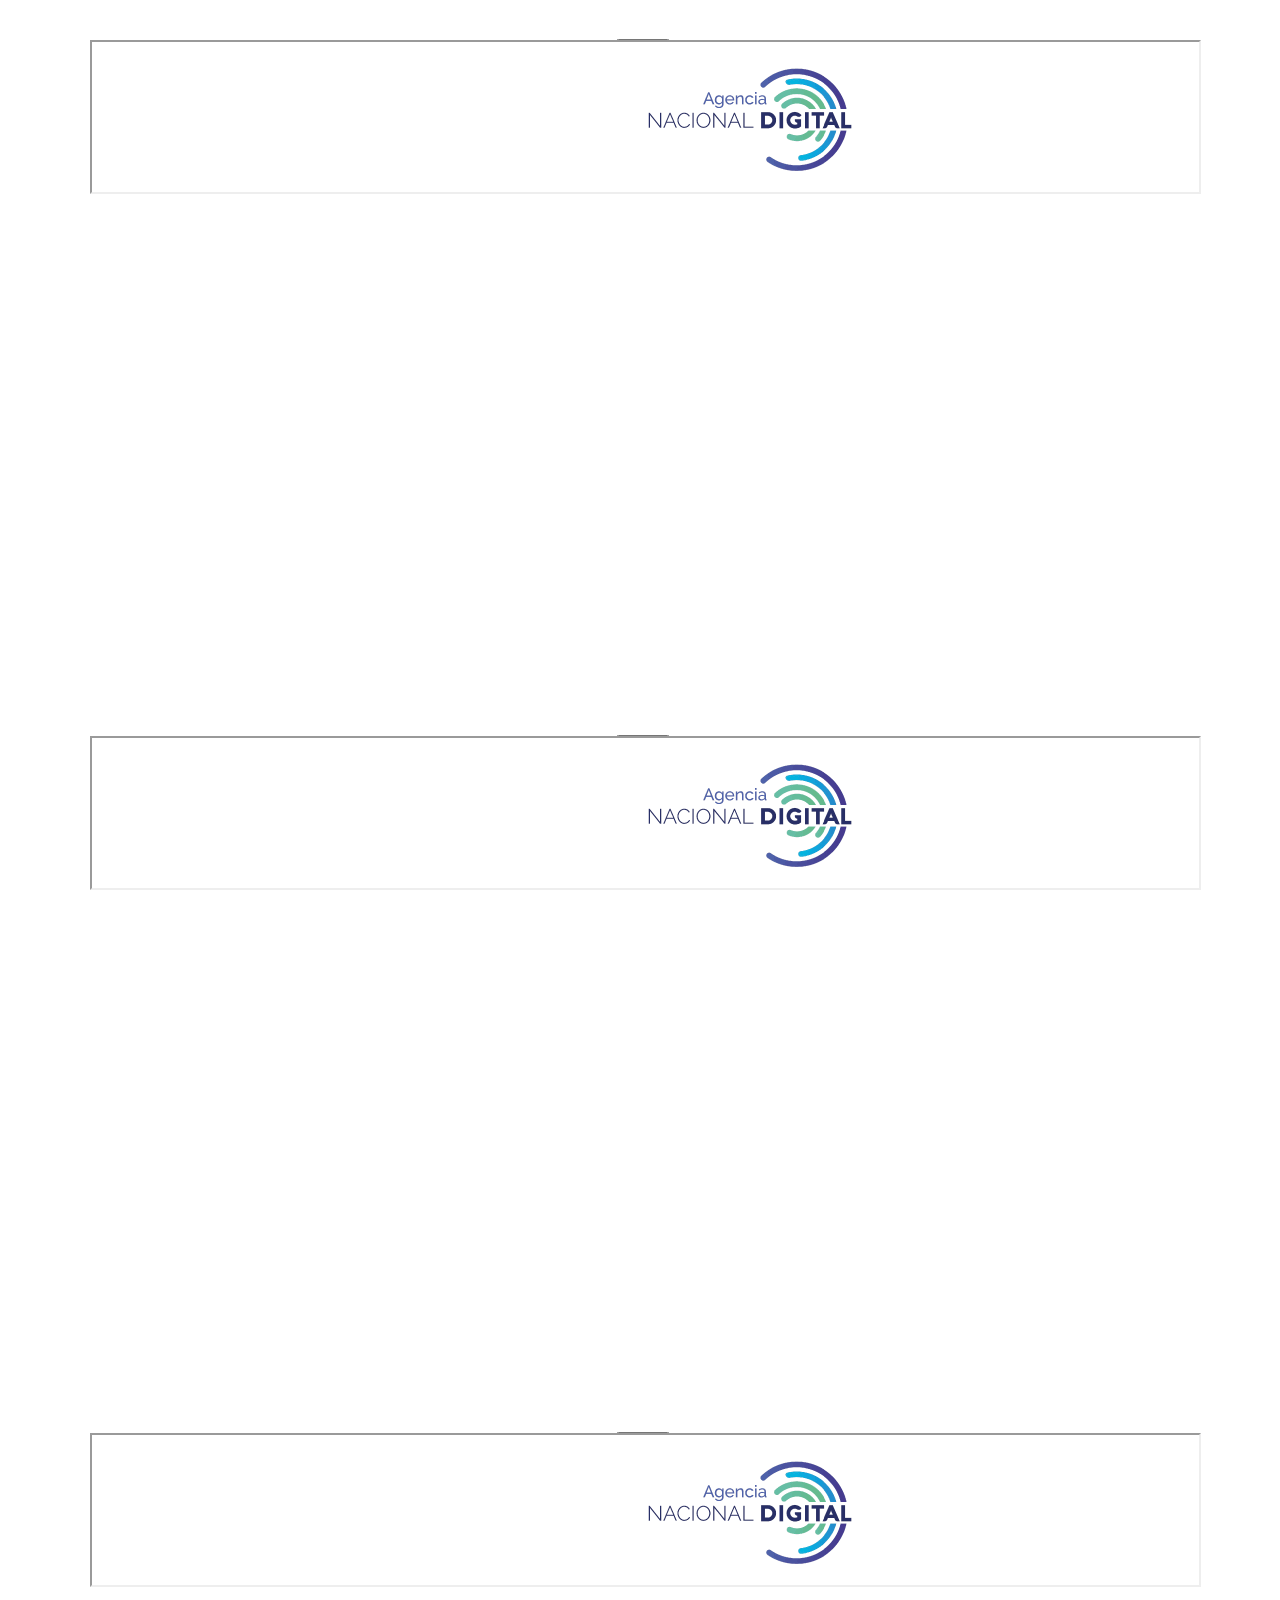
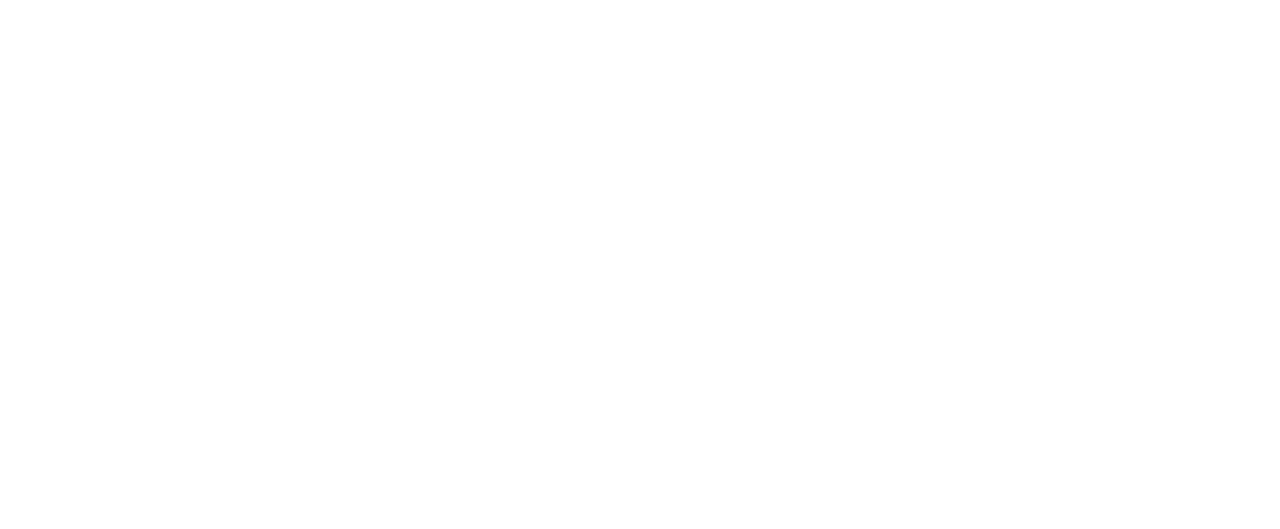
==== commit 9dc76397: "Espacio" ====
--- a/serviciosand.html
+++ b/serviciosand.html
@@ -41,7 +41,7 @@
                                     modo
                                     seguro y
                                     confiable a los servicios.</p>
-                                    <br/><br/>
+                                    <br/><br/><br/>
                                 <button type="button" class="btn btn-success" data-bs-toggle="modal"
                                     data-bs-target="#autenticacionAnalisisModal">
                                     Analisis
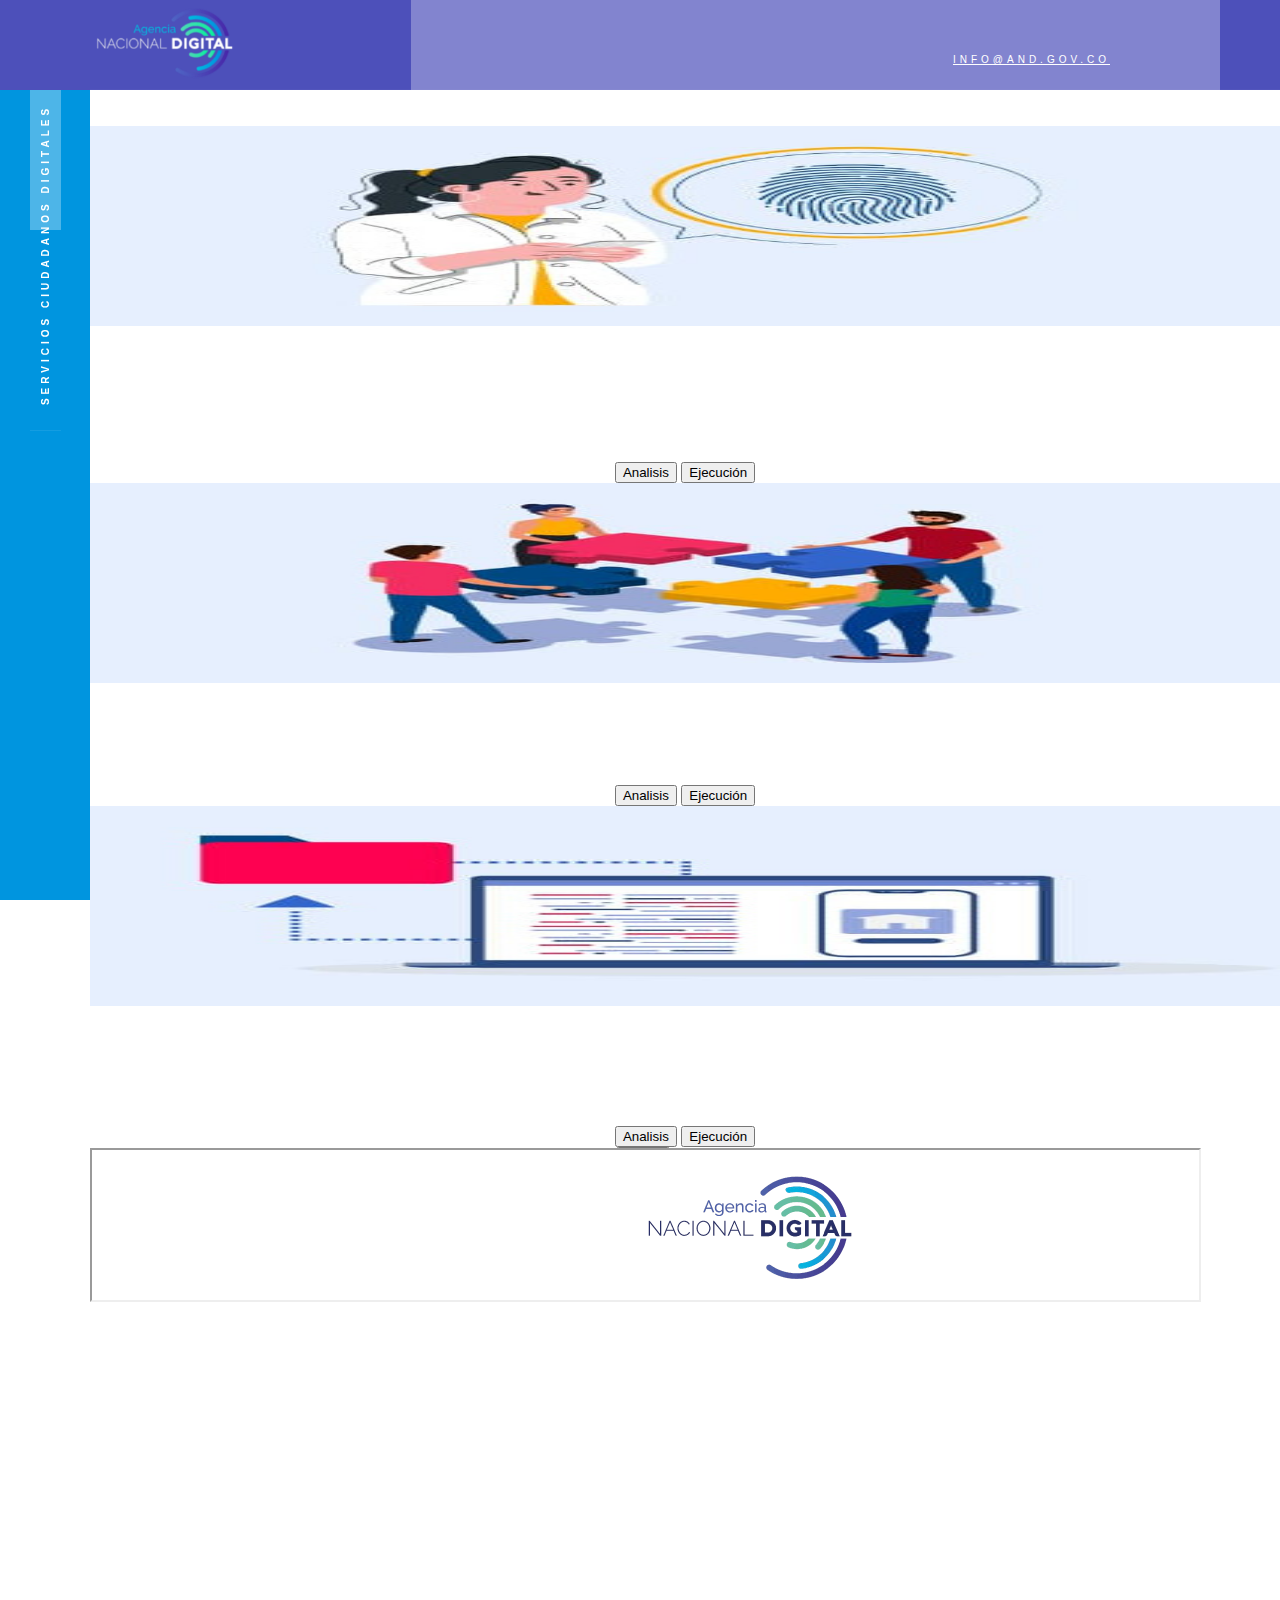
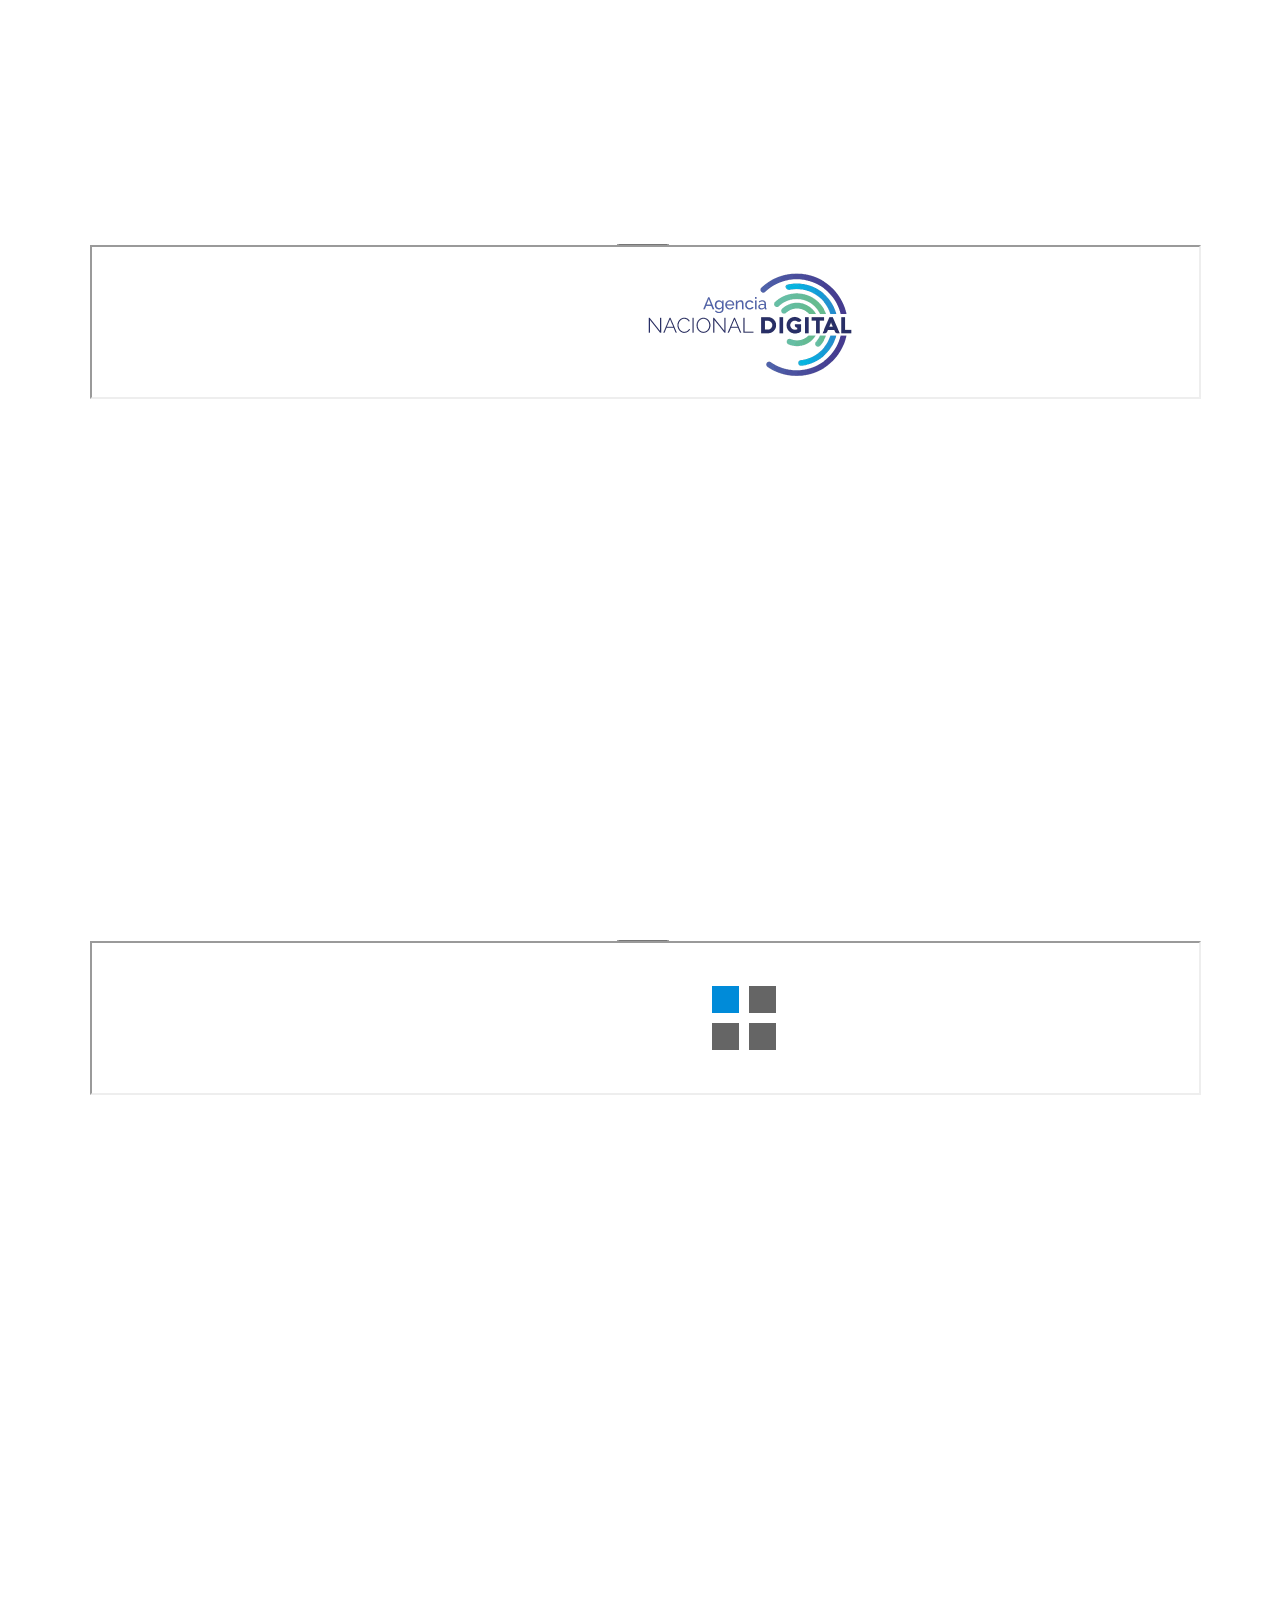
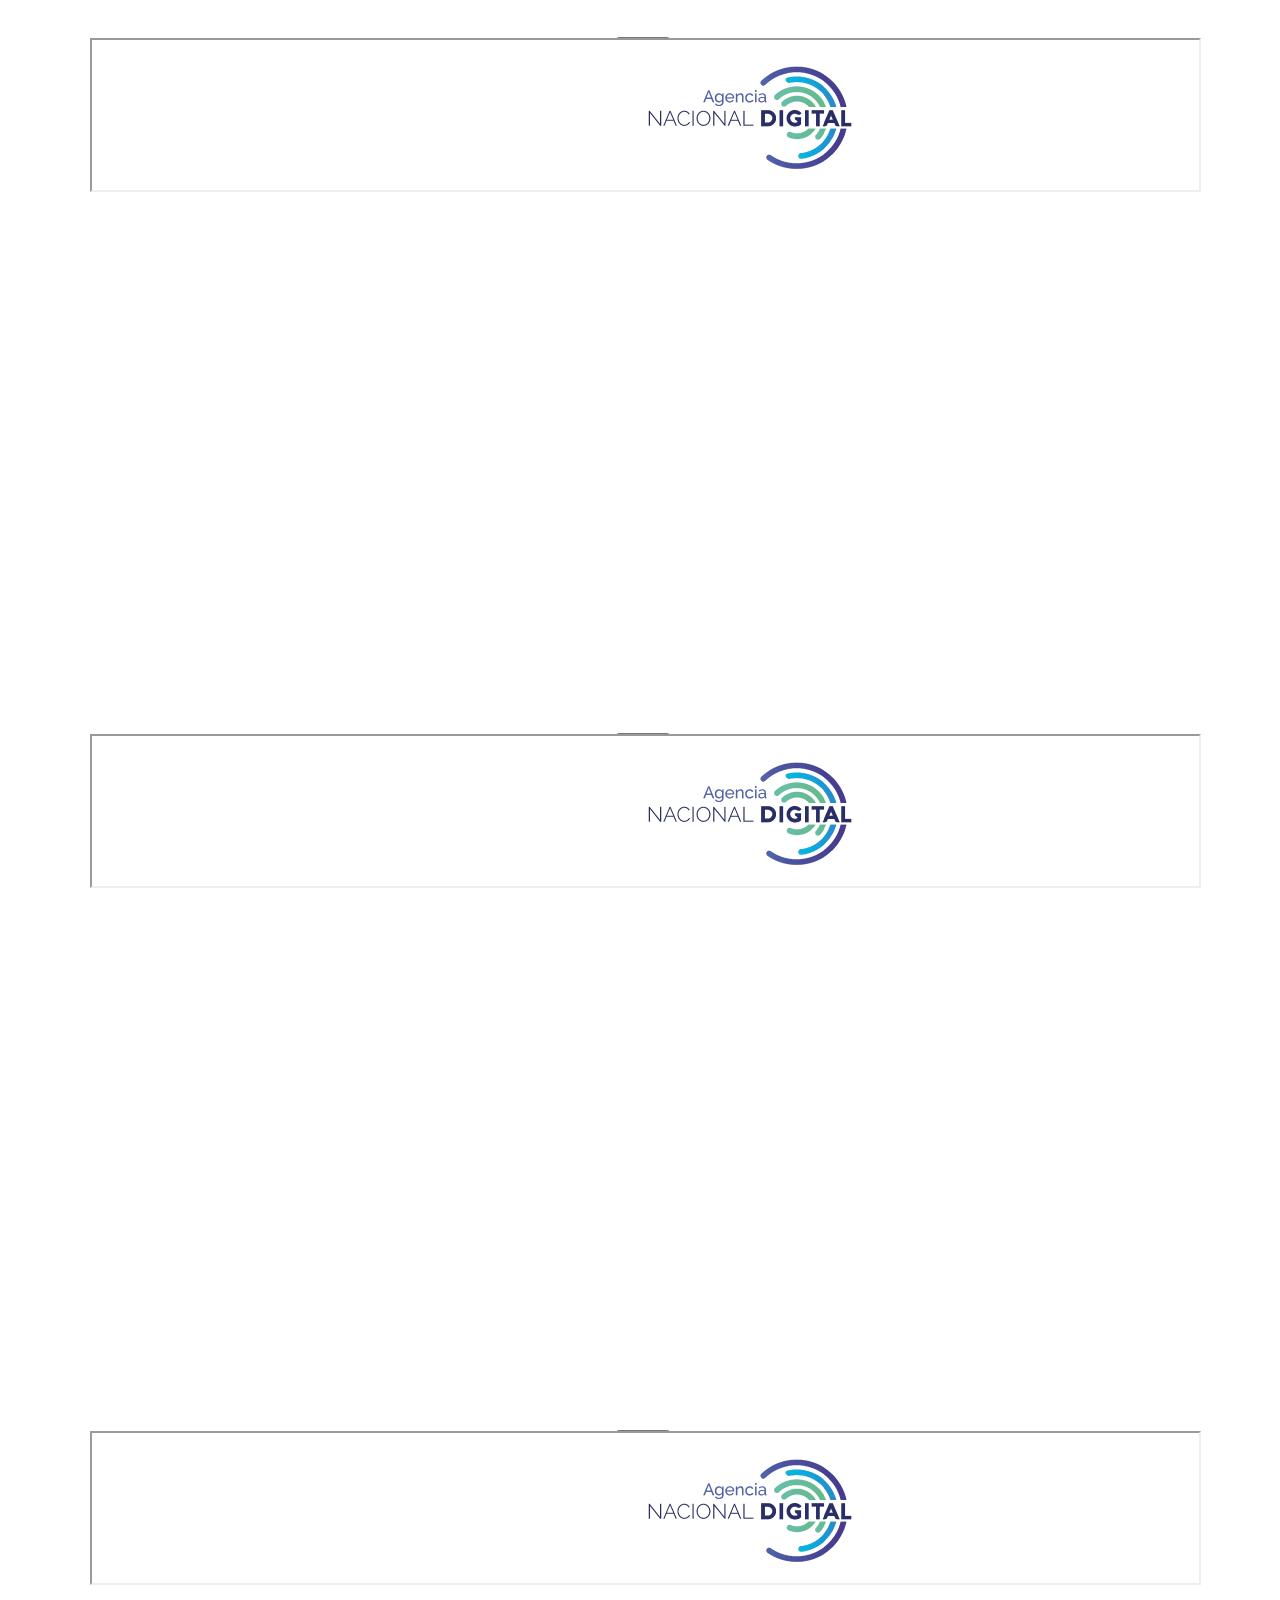
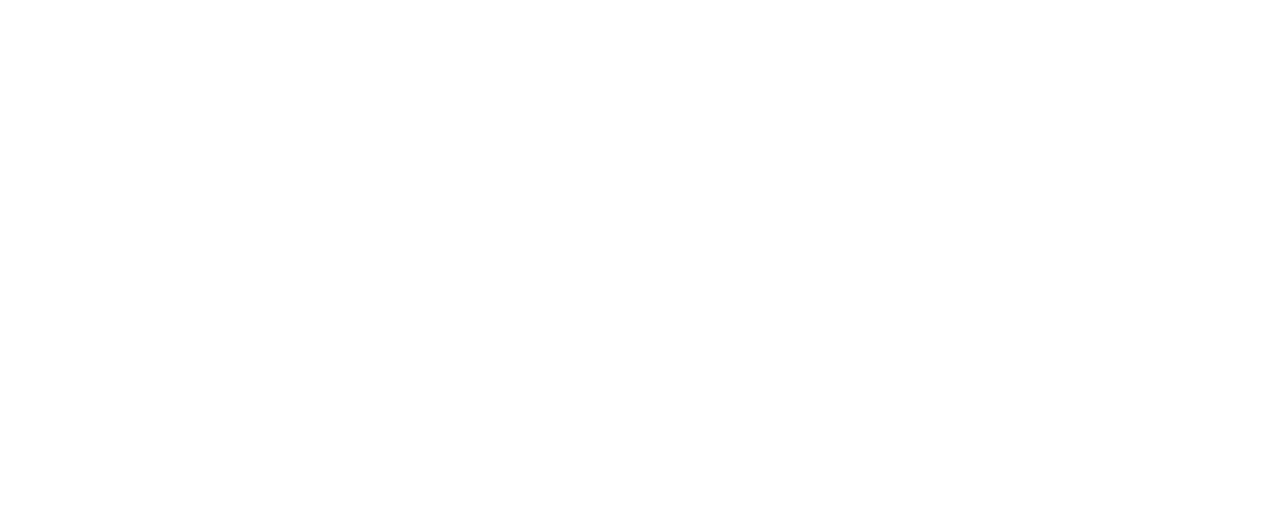
==== commit 3ae486cb: "Espacio" ====
--- a/serviciosand.html
+++ b/serviciosand.html
@@ -37,11 +37,12 @@
                                 data-holder-rendered="true" style="height: 200px; width: 100%; display: block;">
                                 <div class="caption text-center">
                                 <p><b>Autenticación</b></p>
+                                <br/>
                                 <p>Servicio de validación de atributos que le permita a los usuarios, acceder de un
                                     modo
                                     seguro y
                                     confiable a los servicios.</p>
-                                    <br/><br/><br/>
+                                    <br/>
                                 <button type="button" class="btn btn-success" data-bs-toggle="modal"
                                     data-bs-target="#autenticacionAnalisisModal">
                                     Analisis
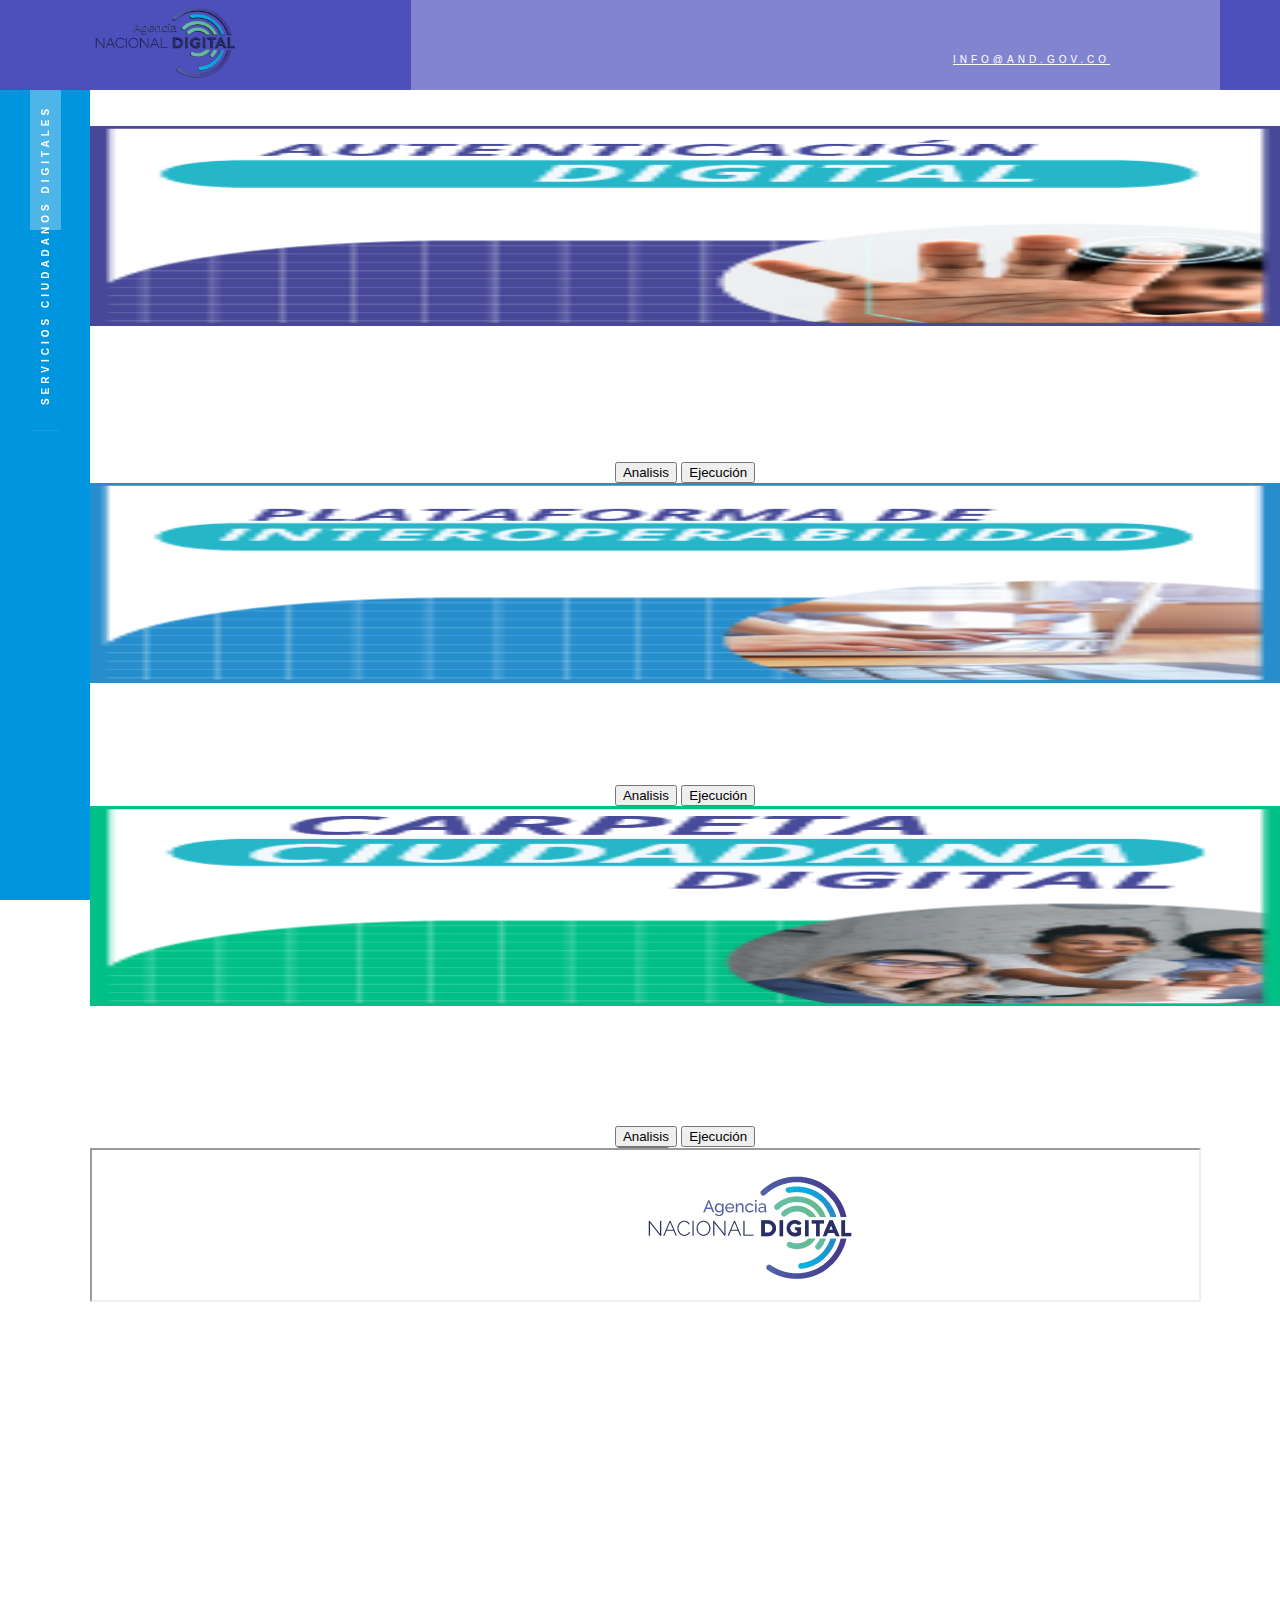
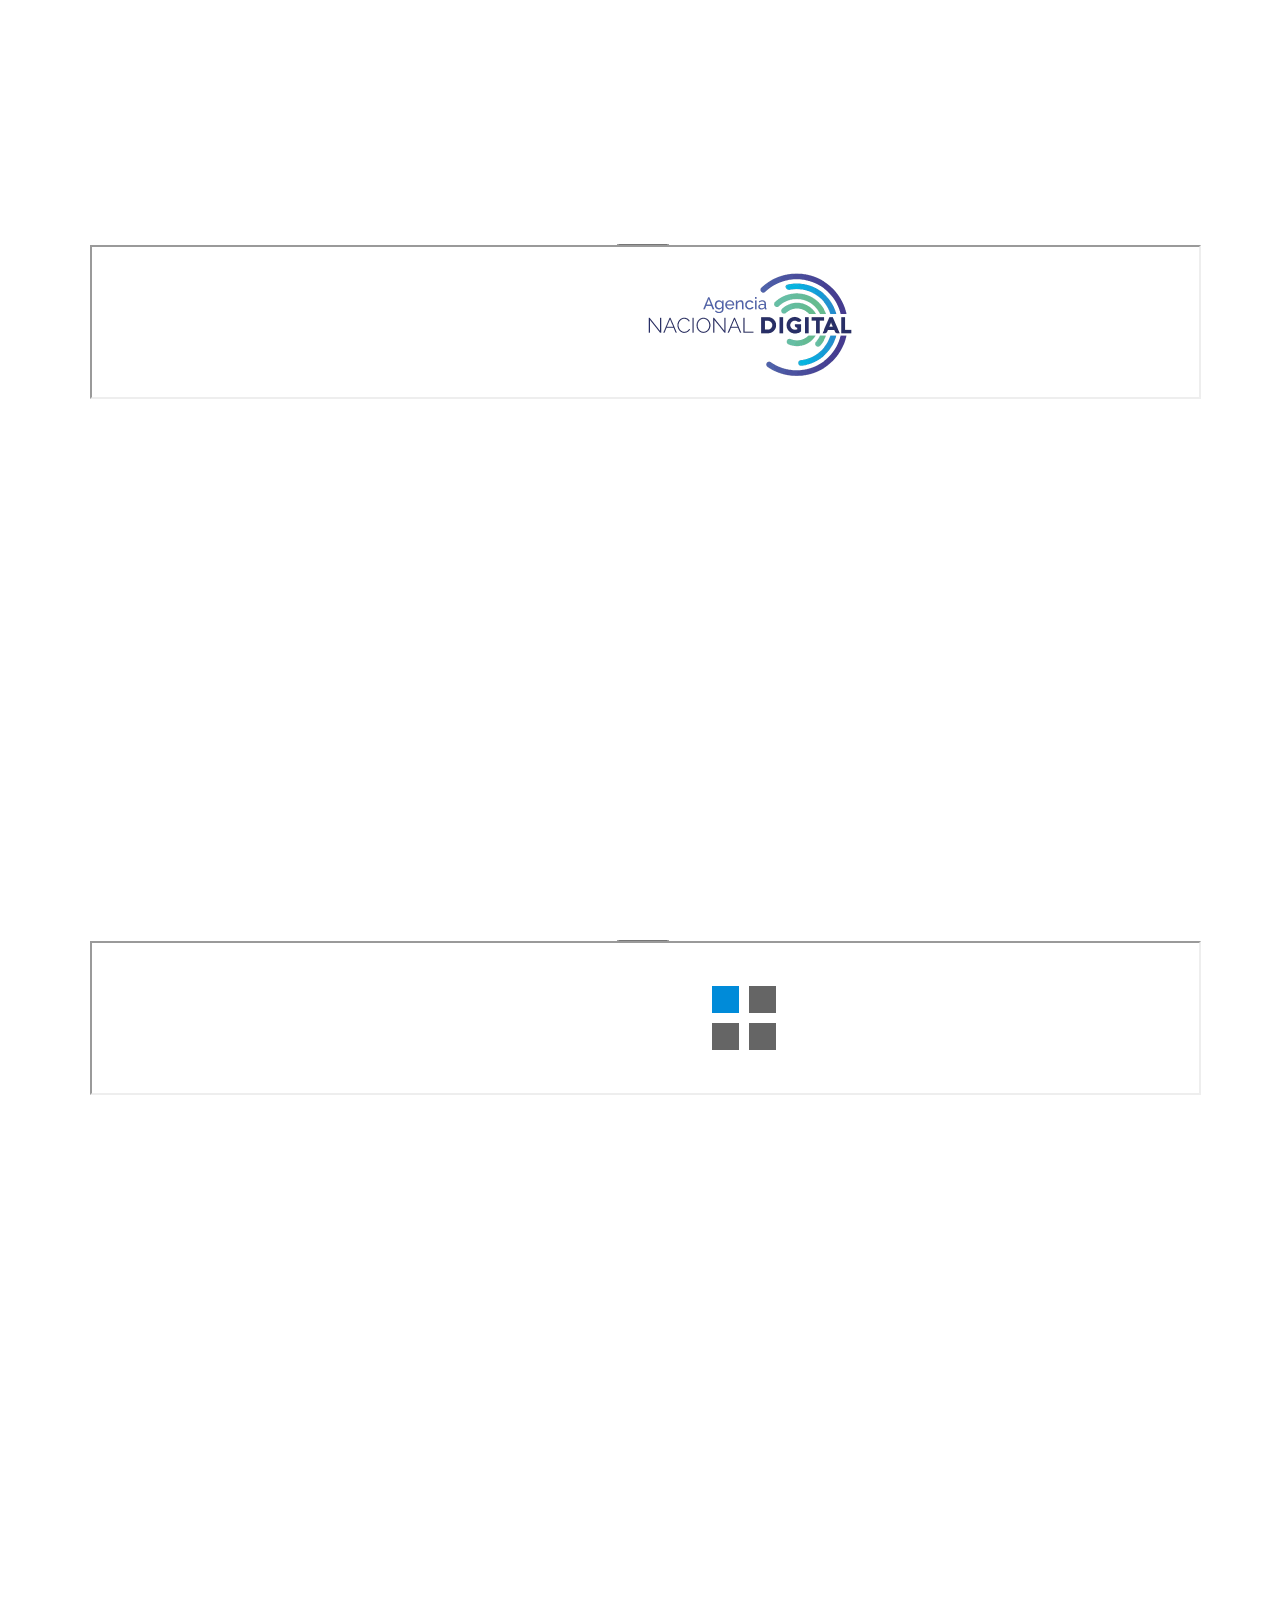
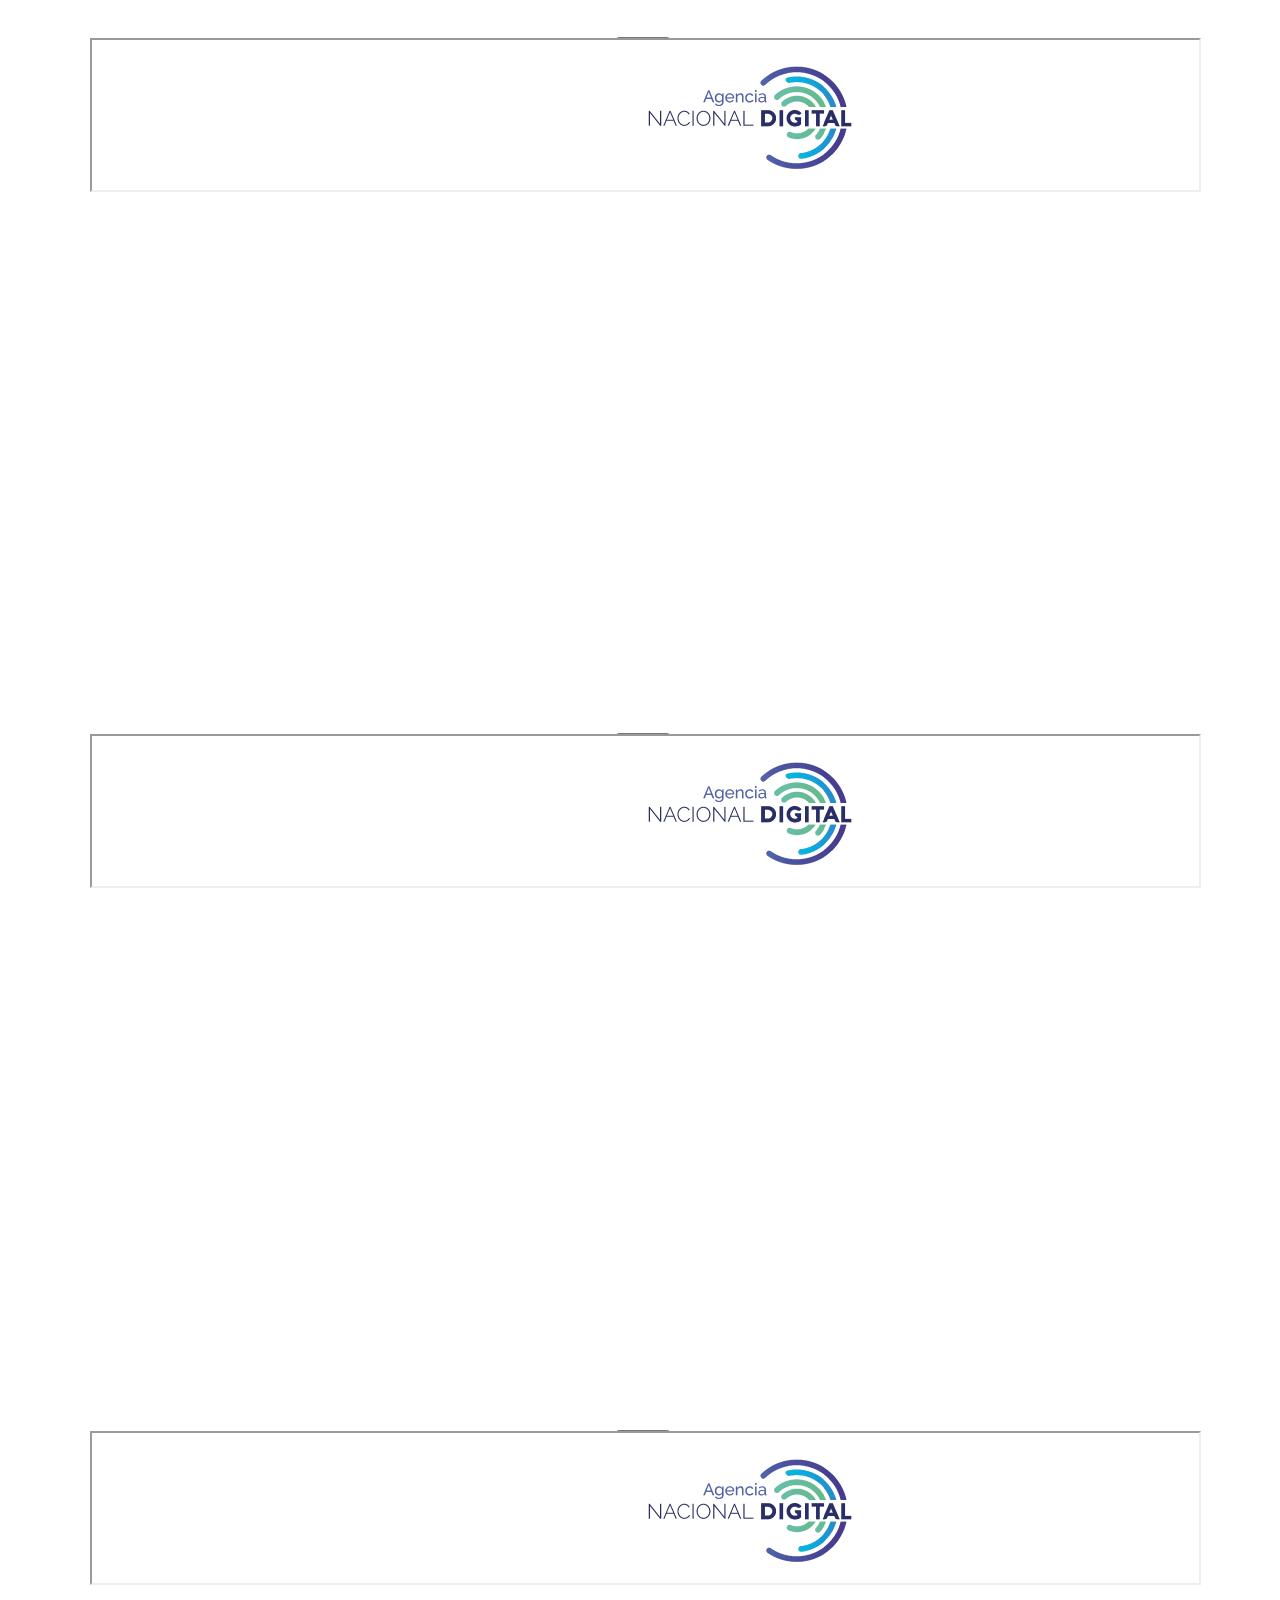
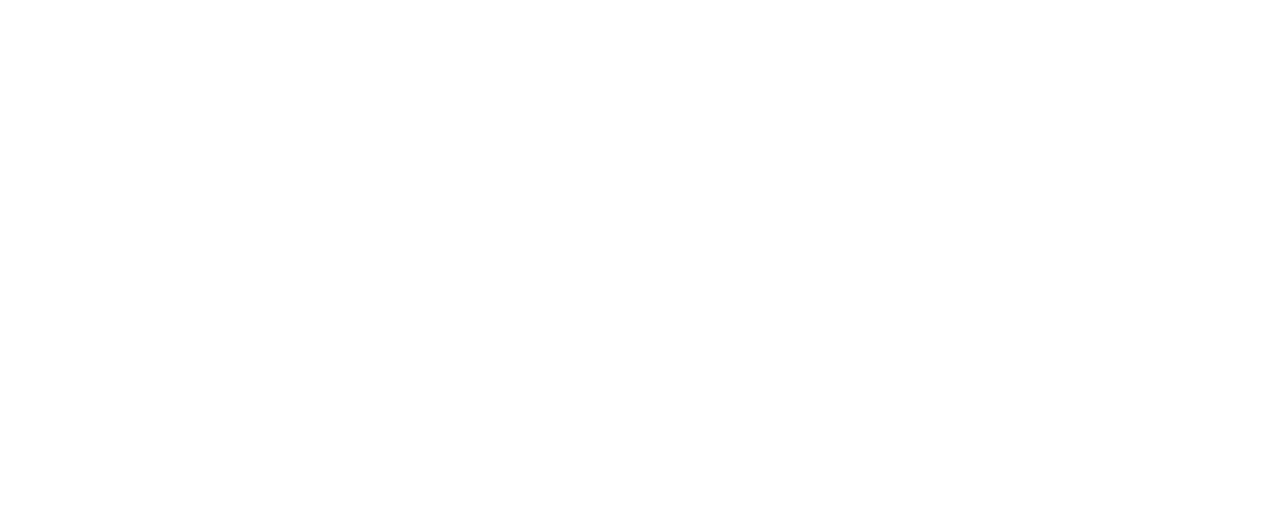
==== commit e3b699c2: "Imagenes y ultimos flujos" ====
--- a/serviciosand.html
+++ b/serviciosand.html
@@ -8,6 +8,7 @@
     <link type="text/css" rel="stylesheet" href="css/style.css">
     <link href="https://cdn.jsdelivr.net/npm/bootstrap@5.1.3/dist/css/bootstrap.min.css" rel="stylesheet"
         integrity="sha384-1BmE4kWBq78iYhFldvKuhfTAU6auU8tT94WrHftjDbrCEXSU1oBoqyl2QvZ6jIW3" crossorigin="anonymous">
+    <link rel="shortcut icon" href="images/favicon.png">
     <title>Servicios Ciudadanos</title>
 </head>
 
@@ -33,7 +34,7 @@
                 <div class="row">
                     <div class="col-sm-6 col-md-4">
                         <div class="thumbnail">
-                            <img data-src="holder.js/100%x200" alt="100%x200" src="images/autencacion@2x-100.jpg"
+                            <img data-src="holder.js/100%x200" alt="100%x200" src="images/autencacion@2x-100.png"
                                 data-holder-rendered="true" style="height: 200px; width: 100%; display: block;">
                                 <div class="caption text-center">
                                 <p><b>Autenticación</b></p>
@@ -56,7 +57,7 @@
                     </div>
                     <div class="col-sm-6 col-md-4">
                         <div class="thumbnail">
-                            <img data-src="holder.js/100%x200" alt="100%x200" src="images/Interoperabilidad@2x-100.jpg"
+                            <img data-src="holder.js/100%x200" alt="100%x200" src="images/Interoperabilidad@2x-100.png"
                                 data-holder-rendered="true" style="height: 200px; width: 100%; display: block;">
                                 <div class="caption text-center">
                                 <p><b>Interoperabilidad</b></p>
@@ -79,7 +80,7 @@
                     </div>
                     <div class="col-sm-6 col-md-4">
                         <div class="thumbnail">
-                            <img data-src="holder.js/100%x200" alt="100%x200" src="images/carpeta ciudadana@2x-100.jpg"
+                            <img data-src="holder.js/100%x200" alt="100%x200" src="images/carpeta ciudadana@2x-100.png"
                                 data-holder-rendered="true" style="height: 200px; width: 100%; display: block;">
                             <div class="caption text-center">
                                 <p><b>Carpeta Ciudadana</b></p>
--- a/css/style.css
+++ b/css/style.css
@@ -9,7 +9,7 @@
     position: inherit !important;
 }
 .div-images{
-	background-image: url('../images/index@2x-100.jpg');
+	background-image: url('../images/index@2x-100.png');
 	background-repeat: no-repeat;
 	background-size: 100% 100%;
 	height: 550px;
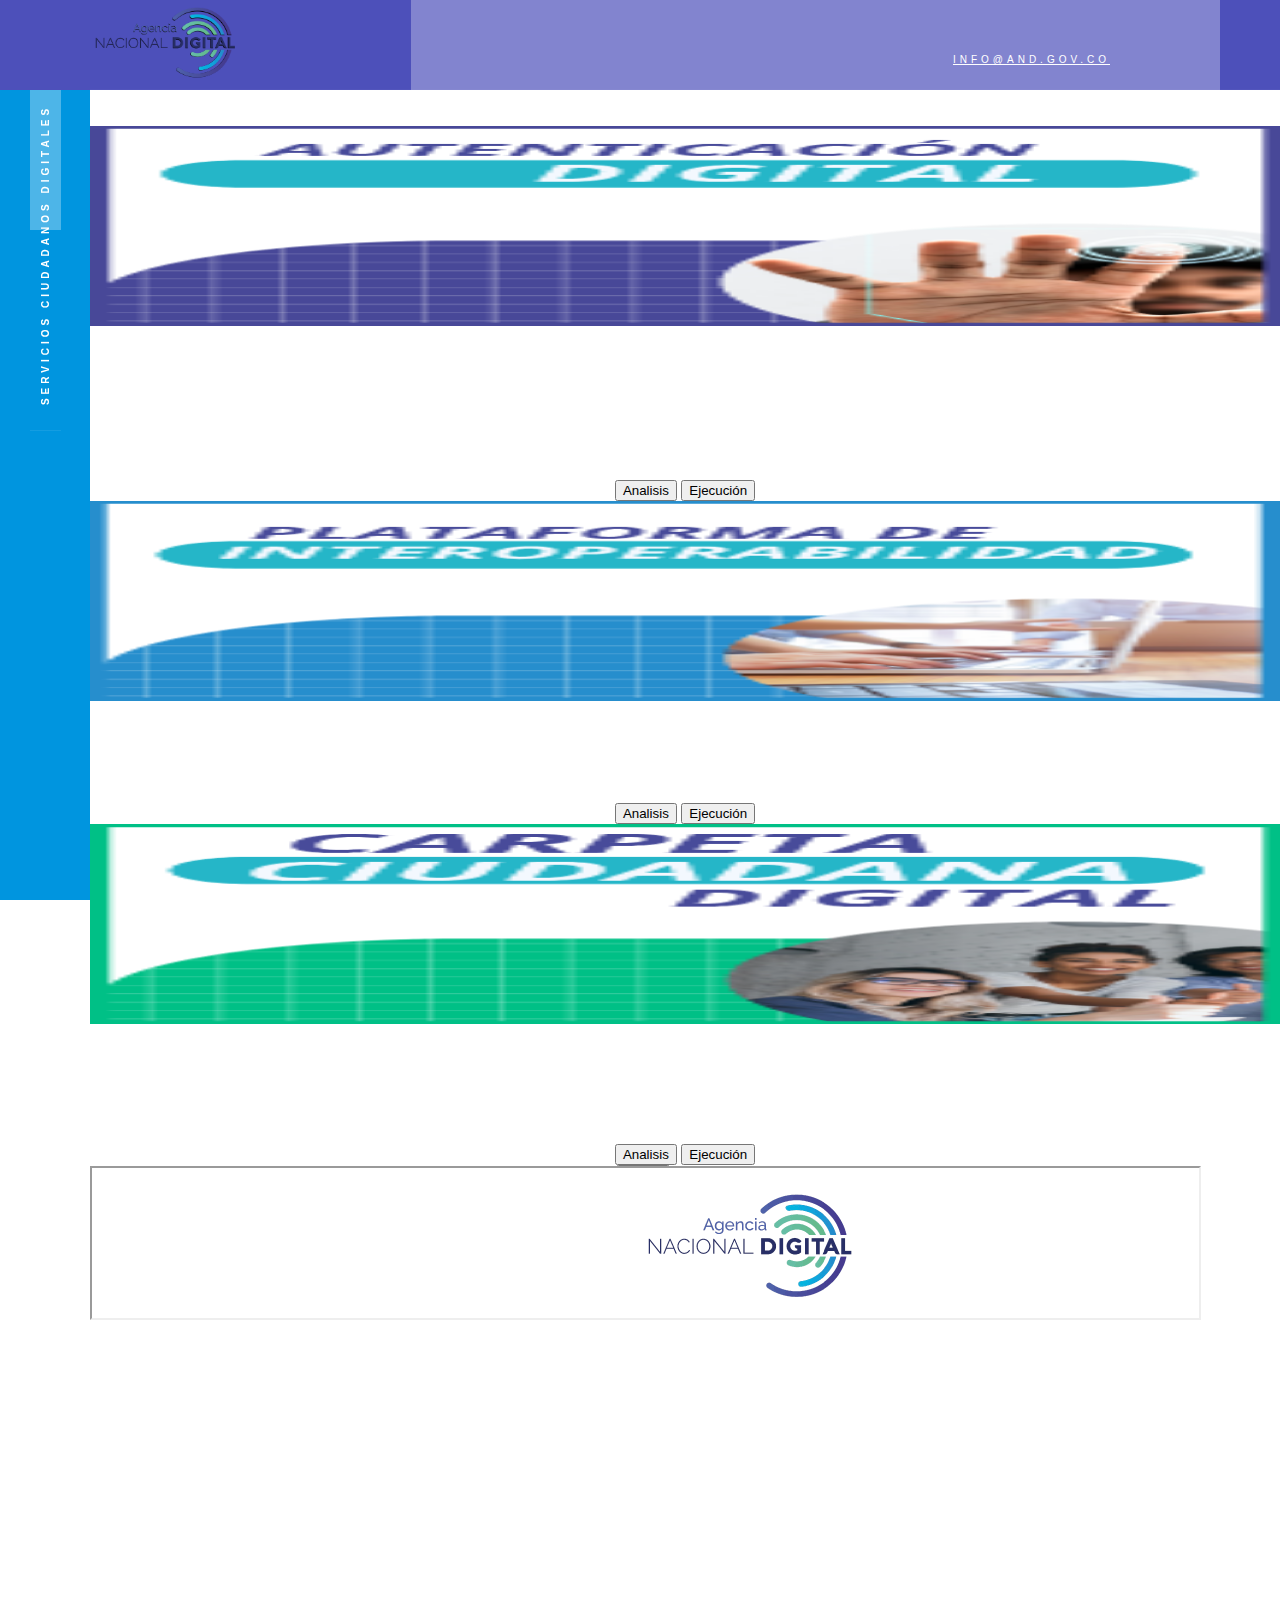
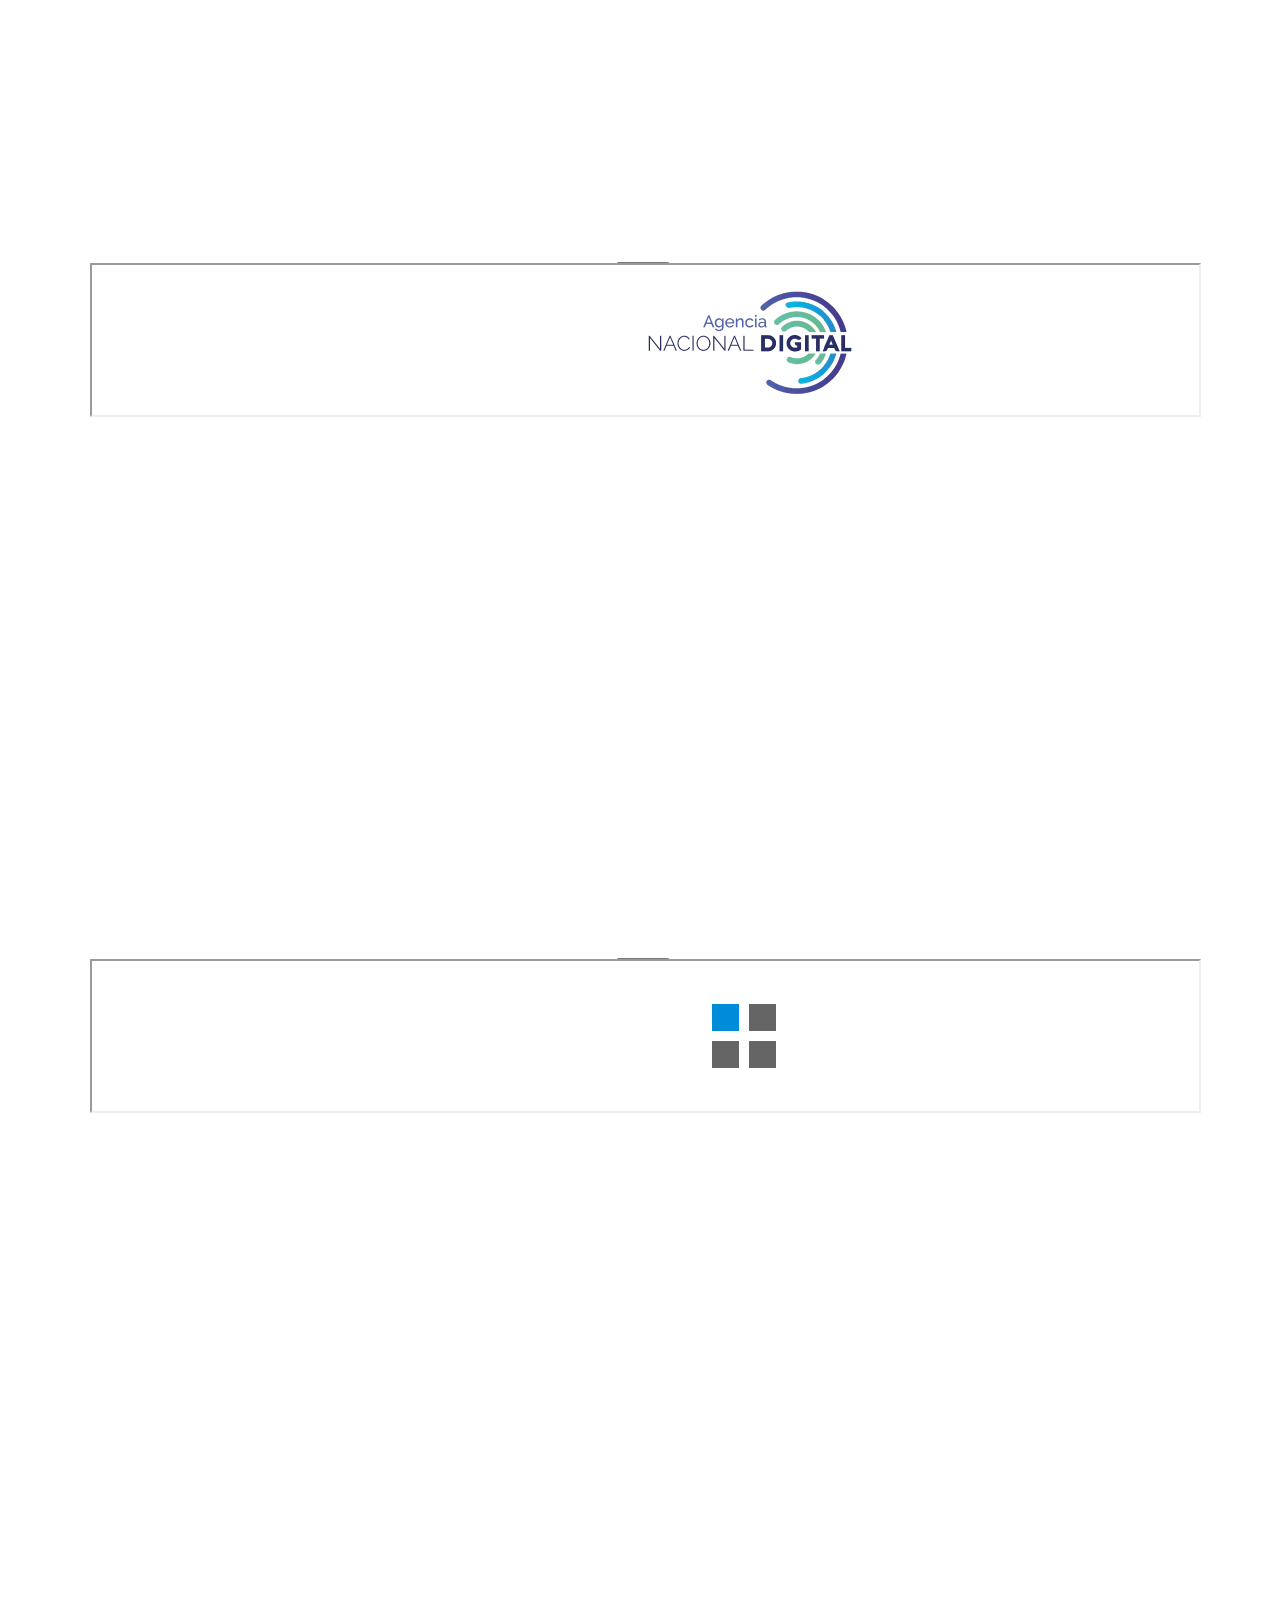
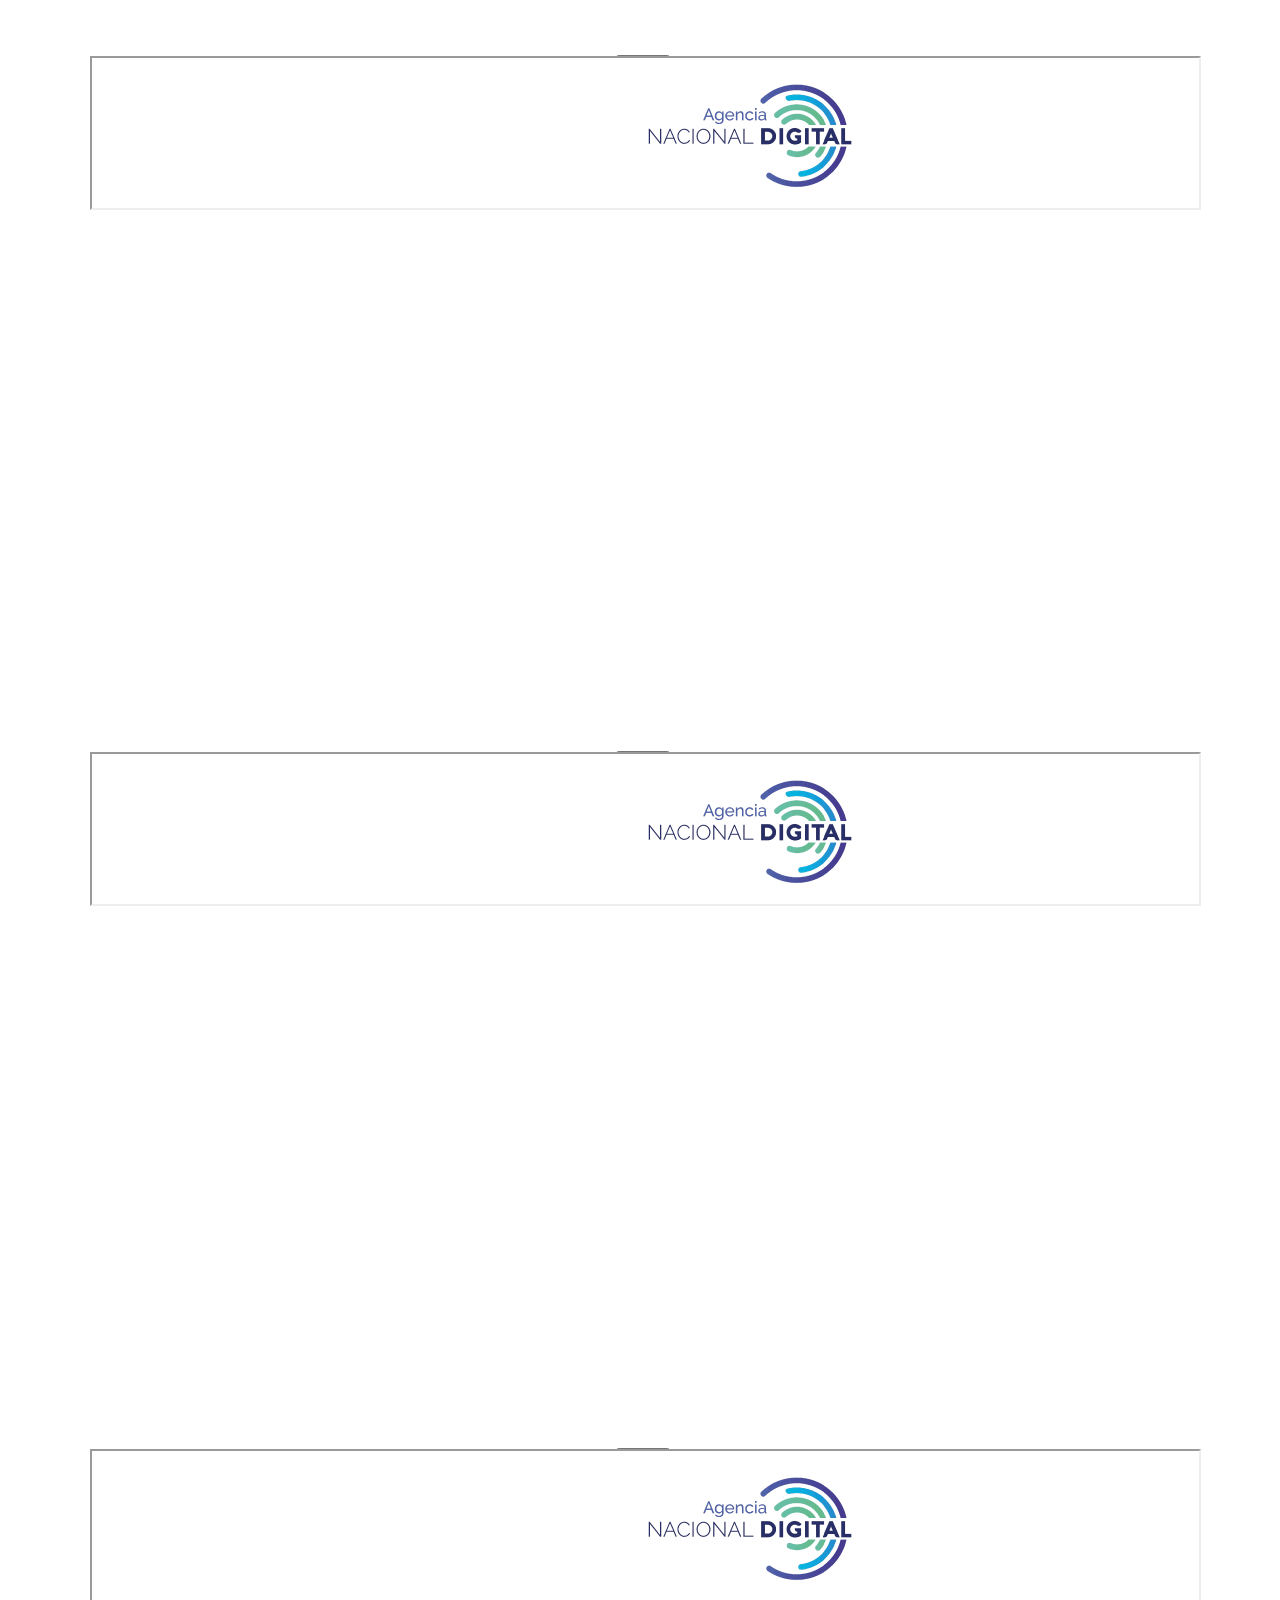
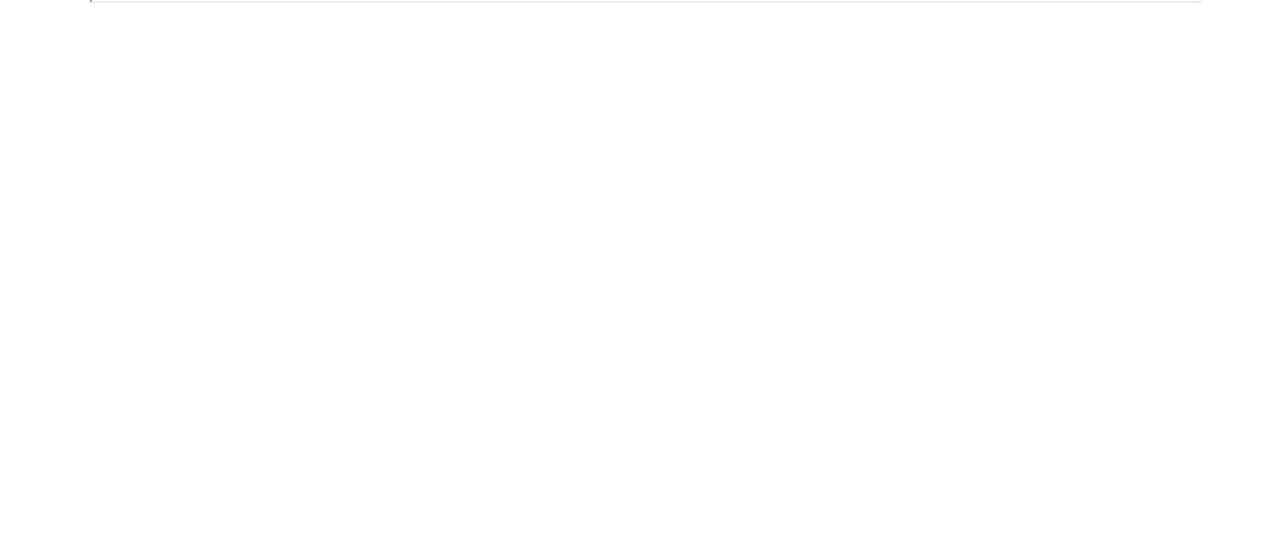
==== commit b587c4c3: "Imagenes y ultimos flujos" ====
--- a/serviciosand.html
+++ b/serviciosand.html
@@ -43,7 +43,7 @@
                                     modo
                                     seguro y
                                     confiable a los servicios.</p>
-                                    <br/>
+                                    <br/><br/>
                                 <button type="button" class="btn btn-success" data-bs-toggle="modal"
                                     data-bs-target="#autenticacionAnalisisModal">
                                     Analisis
